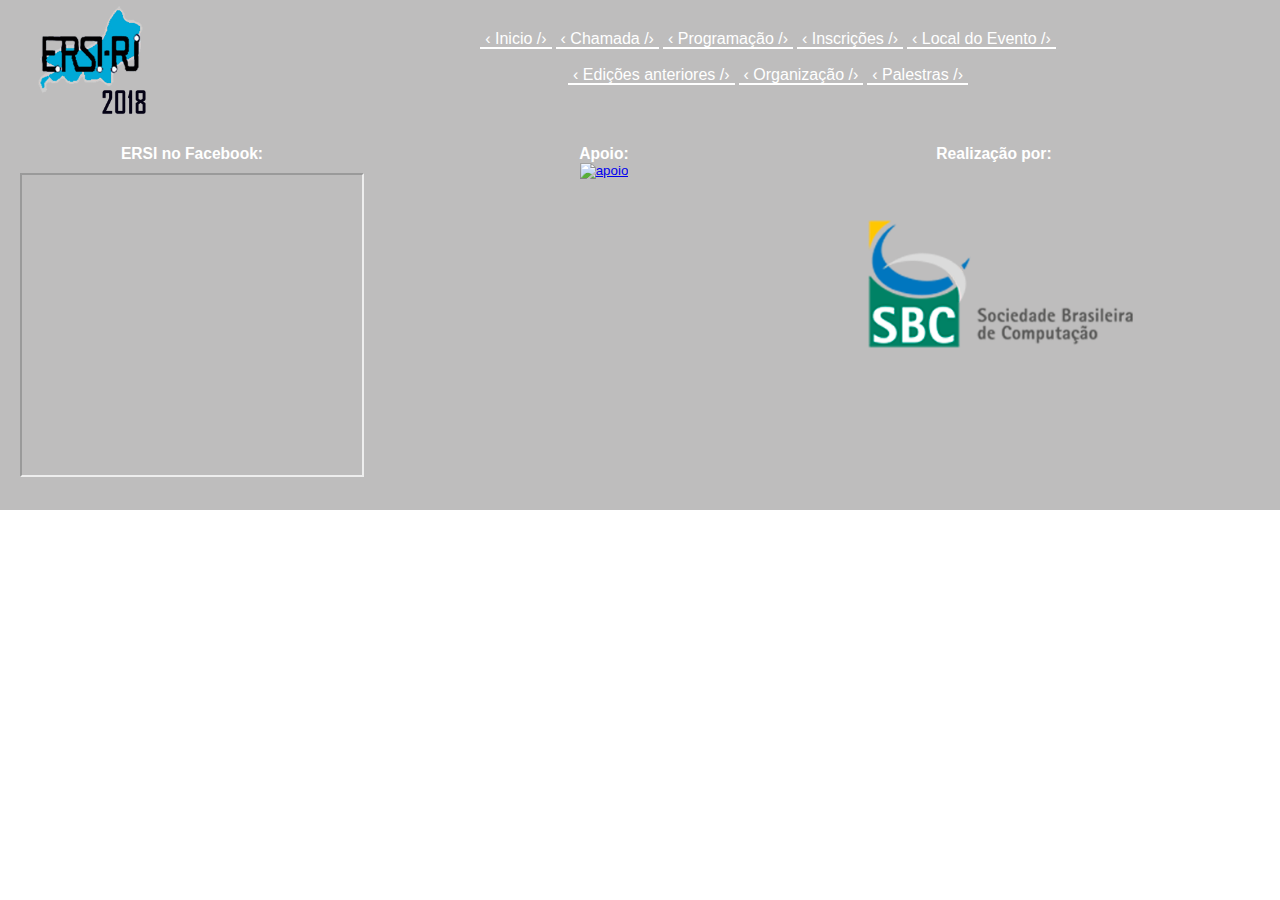
==== chamada.html @ 8db047cf ""index" e "local" prontas e com media query /"edicoes anteriores" pronta / fluxo de paginas funciona" ====
<!DOCTYPE html>
<html>
  <head>
    <meta charset="utf-8">
    <title>ERSI 2018</title>
    <link rel="stylesheet" href="./css/menu.css">
    <link rel="stylesheet" href="./css/footer.css">
  </head>
  <body>
    <nav class="menu">
        <a href="index.html"><img src="./img/logo.png" alt="Logo da ERSI 2018"></a>
        <ul class="menu-list">
            <li><a href="index.html"> &lsaquo; Inicio /&rsaquo;</a></li>
            <li><a href="#"> &lsaquo; Chamada /&rsaquo;</a></li>
            <li><a href="programacao.html"> &lsaquo; Programação /&rsaquo;</a></li>
            <li><a href="inscricoes.html"> &lsaquo; Inscrições /&rsaquo;</a></li>
            <li><a href="local.html"> &lsaquo; Local do Evento /&rsaquo;</a></li><br/><br/>
            <li><a href="edanteriores.html"> &lsaquo; Edições anteriores /&rsaquo;</a></li>
            <li><a href="organizacao.html"> &lsaquo; Organização /&rsaquo;</a></li>
            <li><a href="palestras.html"> &lsaquo; Palestras /&rsaquo;</a></li>
        </ul>
      </nav>
      <main class="main">

      </main>
      <footer class="footer">
      <div class="footer-ersi-facebook">
        <h3>ERSI no Facebook:</h3>
        <iframe class="footer-ersi-facebook-box" src="https://www.facebook.com/plugins/page.php?href=https%3A%2F%2Fwww.facebook.com%2FERSIRJ%2F&tabs=timeline&width=340&height=500&small_header=true&adapt_container_width=true&hide_cover=true&show_facepile=true&appId"></iframe>
      </div>
      <div class="footer-ersi-suporters">
        <h3>Apoio:</h3>
        <a href="#"><img src="#" alt="apoio"></a>
      </div>
      <div class="footer-ersi-organizaters">
        <h3>Realização por:</h3>
        <a href="http://www.sbc.org.br/" target="_blank"><img src="./img/sbc.png" alt="Logo SBC"></a>
      </div>
      </footer>
  </body>
</html>
---- css/menu.css ----
*{
  margin: 0;
  padding: 0;
}
@media (min-width: 320px) {
  .menu{
    display: flex;
    /*border: 1px solid black;*/
    text-align: center;
    background-color: #bebdbd;
    height: 150px;
    position: relative;
  }
  .menu img{
    width: 0px;
    position: absolute;
  }
  .menu-list li{
    display: inline;
    /*padding: 0 5px;*/
    border-bottom: 1px solid #fff;
  }
  .menu-list a{
      text-decoration: none;
      color: #fff;
      font-family: Arial;
  }
  .menu-list{
    list-style: none;
    font-size: 20pt;
    position: absolute;
    top: 20px;
    left: 50px;
  }
  .main-about img{
    width: 500px;
  }

}

@media (min-width: 1024px) {
.menu{
  display: flex;
  /*border: 1px solid black;*/
  text-align: center;
  background-color: #bebdbd;
  height: 125px;
  position: relative;
}
.menu img{
  width: 200px;
  position: absolute;
  top: -20px;
}
.menu-list li{
  display: inline;
  padding: 0 5px;
  border-bottom: 2px solid #fff;
}
.menu-list a{
    text-decoration: none;
    color: #fff;
    font-family: Arial;
}
.menu-list{
  width: 60%;
  height: 10%;
  list-style: none;
  font-size: 12pt;
  position: absolute;
  top: 30px;
  left: 30vw;
}
.main-about img{
  width: 500px;
}
}
---- css/footer.css ----
*{
  margin: 0;
  padding: 0;
}
@media (min-width: 320px) {
  .footer{
    font-family: Arial, sans-serif;
    font-size: 10pt;
    background-color: #bebdbd;
    color: #fff;
    text-align: center;
  }
  .footer-ersi-facebook-box{
    width: 340px;
    height: 300px;
    margin: 10px 0;
  }
  .footer-ersi-suporters{
    width: 400px;
  }
  .footer-ersi-organizaters img{
      position: relative;
      width: 200px;
  }
}
@media (min-width: 1000px) {
  .footer{
    /*border: 1px solid black;*/
    display: flex;
    font-family: Arial, sans-serif;
    background-color: #bebdbd;
    color: #fff;
  }
  .footer-ersi-facebook, .footer-ersi-suporters, .footer-ersi-organizaters{
    margin: 20px;
  }
  .footer-ersi-facebook-box{
    width: 340px;
    height: 300px;
    margin: 10px 0;
  }
  .footer-ersi-suporters{
    width: 400px;
  }
  .footer-ersi-organizaters img{
      position: relative;
      top: 50px;
      width: 300px;
  }
}
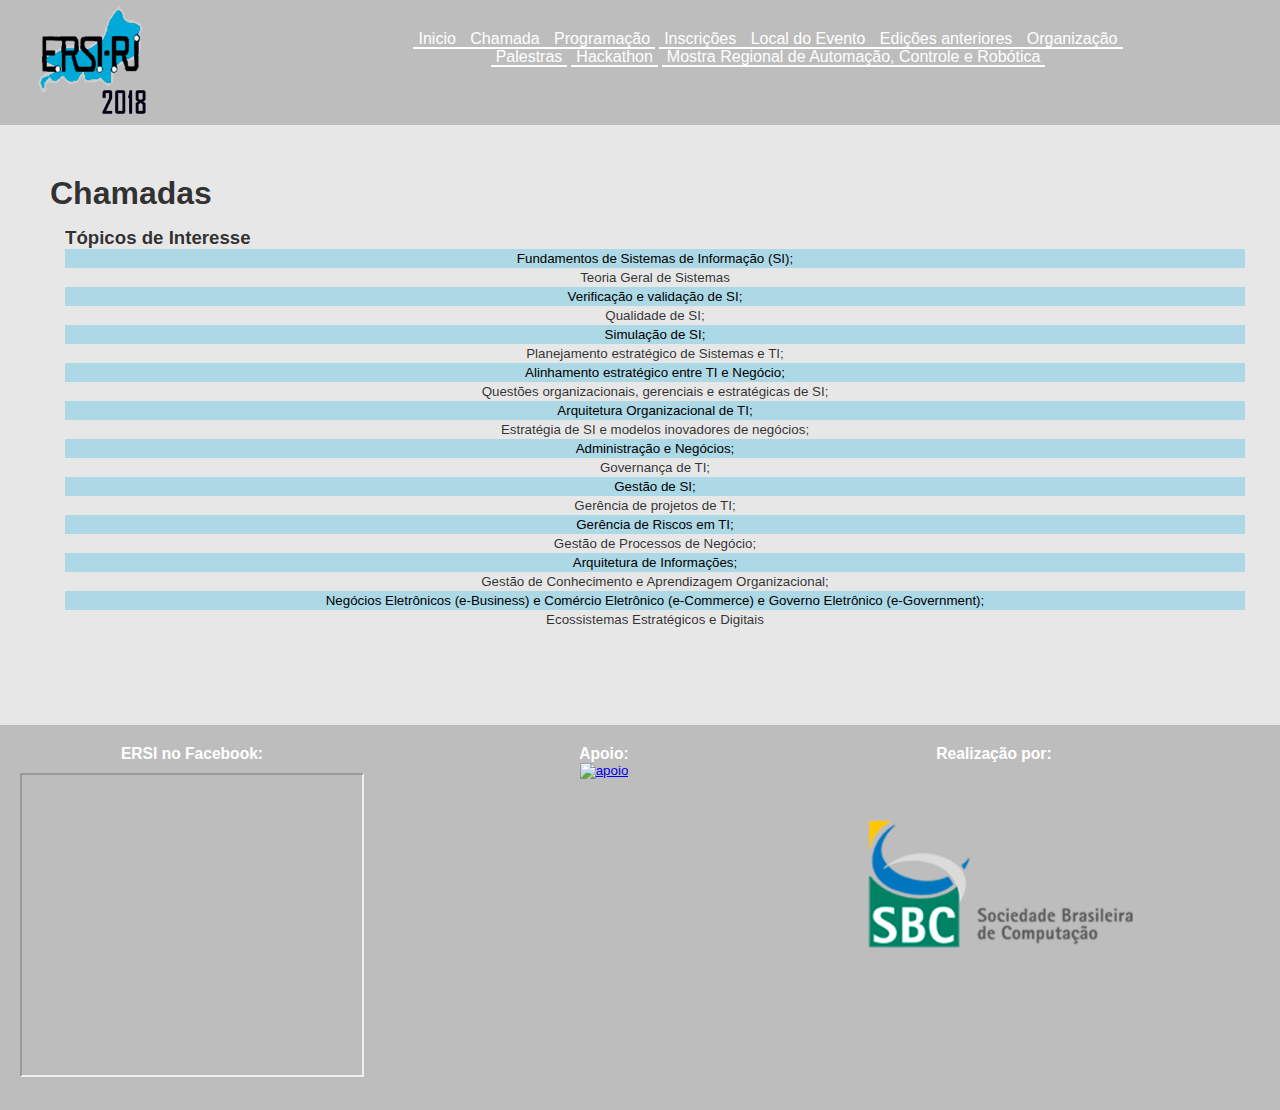
==== commit 658d02db: "alterações prontas" ====
--- a/chamada.html
+++ b/chamada.html
@@ -1,29 +1,72 @@
 <!DOCTYPE html>
-<html>
+<html lang="pt-br">
   <head>
     <meta charset="utf-8">
     <title>ERSI 2018</title>
     <link rel="stylesheet" href="./css/menu.css">
     <link rel="stylesheet" href="./css/footer.css">
+    <link rel="stylesheet" href="./css/chamada.css">
   </head>
   <body>
     <nav class="menu">
         <a href="index.html"><img src="./img/logo.png" alt="Logo da ERSI 2018"></a>
         <ul class="menu-list">
-            <li><a href="index.html"> &lsaquo; Inicio /&rsaquo;</a></li>
-            <li><a href="#"> &lsaquo; Chamada /&rsaquo;</a></li>
-            <li><a href="programacao.html"> &lsaquo; Programação /&rsaquo;</a></li>
-            <li><a href="inscricoes.html"> &lsaquo; Inscrições /&rsaquo;</a></li>
-            <li><a href="local.html"> &lsaquo; Local do Evento /&rsaquo;</a></li><br/><br/>
-            <li><a href="edanteriores.html"> &lsaquo; Edições anteriores /&rsaquo;</a></li>
-            <li><a href="organizacao.html"> &lsaquo; Organização /&rsaquo;</a></li>
-            <li><a href="palestras.html"> &lsaquo; Palestras /&rsaquo;</a></li>
+            <li><a href="index.html">Inicio </a></li>
+            <li><a href="#">Chamada </a></li>
+            <li><a href="programacao.html"> Programação</a></li>
+            <li><a href="inscricoes.html"> Inscrições </a></li>
+            <li><a href="local.html">Local do Evento </a></li>
+            <li><a href="edanteriores.html">Edições anteriores </a></li>
+            <li><a href="organizacao.html"> Organização </a></li>
+            <li><a href="palestras.html">Palestras</a></li>
+            <li><a href="hackathon.html">Hackathon</a></li>
+            <li><a href="mostraRobotica.html">Mostra Regional de Automação, Controle e Robótica</a></li>
         </ul>
-      </nav>
-      <main class="main">
-
-      </main>
-      <footer class="footer">
+    </nav>
+    <main class="main">
+      <h1>Chamadas</h1>
+      <ul class="main-list-list">
+          <h2>Tópicos de Interesse</h2>
+          <li class="main-list-item"> Fundamentos de Sistemas de Informação (SI);</li>
+          <li class="main-list-item"> Teoria Geral de Sistemas</li>
+          <li class="main-list-item"> Verificação e validação de SI;</li>
+          <li class="main-list-item"> Qualidade de SI;</li>
+          <li class="main-list-item"> Simulação de SI;</li>
+          <li class="main-list-item"> Planejamento estratégico de Sistemas e TI;</li>
+          <li class="main-list-item"> Alinhamento estratégico entre TI e Negócio;</li>
+          <li class="main-list-item"> Questões organizacionais, gerenciais e estratégicas de SI;</li>
+          <li class="main-list-item"> Arquitetura Organizacional de TI;</li>
+          <li class="main-list-item"> Estratégia de SI e modelos inovadores de negócios;</li>
+          <li class="main-list-item"> Administração e Negócios;</li>
+          <li class="main-list-item"> Governança de TI;</li>
+          <li class="main-list-item"> Gestão de SI;</li>
+          <li class="main-list-item"> Gerência de projetos de TI;</li>
+          <li class="main-list-item"> Gerência de Riscos em TI;</li>
+          <li class="main-list-item"> Gestão de Processos de Negócio;</li>
+          <li class="main-list-item"> Arquitetura de Informações;</li>
+          <li class="main-list-item"> Gestão de Conhecimento e Aprendizagem Organizacional;</li>
+          <li class="main-list-item"> Negócios Eletrônicos (e-Business) e Comércio Eletrônico (e-Commerce) e Governo Eletrônico (e-Government);</li>
+          <li class="main-list-item"> Ecossistemas Estratégicos e Digitais</li>
+          <li class="main-list-item"> Gerência de dados nas organizações;</li>
+          <li class="main-list-item"> Data Warehousing e OLAP;</li>
+          <li class="main-list-item"> Integração de aplicações corporativas;</li>
+          <li class="main-list-item"> Modelagem conceitual de SI;</li>
+          <li class="main-list-item"> Desenvolvimento Dirigido a Modelos (MDD);</li>
+          <li class="main-list-item"> Arquiteturas Orientadas a Serviços (SOA);</li>
+          <li class="main-list-item"> Infraestrutura de Tecnologia da Informação e Comunicação;</li>
+          <li class="main-list-item"> Empreendedorismo na área de SI;</li>
+          <li class="main-list-item"> Inovação e novas Tecnologias aplicadas a SI das Organizações;</li>
+          <li class="main-list-item"> Aspectos Sociais e Humanos em SI;</li>
+          <li class="main-list-item"> Representação de conhecimento e raciocínio em SI;</li>
+          <li class="main-list-item"> Sistemas de Informação Inteligentes</li>
+          <li class="main-list-item"> Enterprise Information Systems, Enterprise Resource Planning;</li>
+          <li class="main-list-item"> Sistemas de apoio à decisão;</li>
+          <li class="main-list-item"> Segurança em TI, Segurança da Informação;</li>
+          <li class="main-list-item"> Estudos de caso de aplicação de SI em diferentes domínios/áreas de conhecimento.</li>
+          <li class="main-list-item"> Internet das Coisas</li>
+        </ul>
+    </main>
+    <footer class="footer">
       <div class="footer-ersi-facebook">
         <h3>ERSI no Facebook:</h3>
         <iframe class="footer-ersi-facebook-box" src="https://www.facebook.com/plugins/page.php?href=https%3A%2F%2Fwww.facebook.com%2FERSIRJ%2F&tabs=timeline&width=340&height=500&small_header=true&adapt_container_width=true&hide_cover=true&show_facepile=true&appId"></iframe>
@@ -36,6 +79,6 @@
         <h3>Realização por:</h3>
         <a href="http://www.sbc.org.br/" target="_blank"><img src="./img/sbc.png" alt="Logo SBC"></a>
       </div>
-      </footer>
+    </footer>
   </body>
 </html>
--- a/css/menu.css
+++ b/css/menu.css
@@ -18,12 +18,13 @@
   .menu-list li{
     display: inline;
     /*padding: 0 5px;*/
-    border-bottom: 1px solid #fff;
+
   }
   .menu-list a{
       text-decoration: none;
       color: #fff;
       font-family: Arial;
+        border-bottom: 1px solid #fff;
   }
   .menu-list{
     list-style: none;
--- a/css/chamada.css
+++ b/css/chamada.css
@@ -0,0 +1,49 @@
+.main{
+  background-color: #e7e7e7;
+  height: 500px;
+  color: rgba(0,0,0,0.8);
+  font-family: Arial, sans-serif;
+  padding: 50px;
+}
+.main-list-list{
+  width: 100%;
+  height: 400px;
+  overflow: scroll;
+  overflow-x: hidden;
+  font-family: Arial, sans-serif;
+  font-size: 10pt;
+  margin: 15px;
+}
+.main-list-list h2{
+  font-size: 14pt;
+}
+.main-list-item{
+  padding: 2px 0;
+  text-align: center;
+}
+.main-list-item:nth-child(2n+0){
+  background-color: lightblue;
+  color: #000;
+}
+/*.main-criterios h2{
+  font-size: 14pt;
+
+}
+.main-list-item-p{
+  text-align: justify;
+  background-color: lightblue;
+  padding: 5px 15px;
+}
+.main-list-list-2{
+  width: 55%;
+  height: 450px;
+  overflow: hidden;
+  overflow-x: hidden;
+  font-family: Arial, sans-serif;
+  font-size: 10pt;
+  margin: 15px;
+}
+.main-list-list-2 li{
+    text-align: justify;
+    padding: 5px 15px;
+}
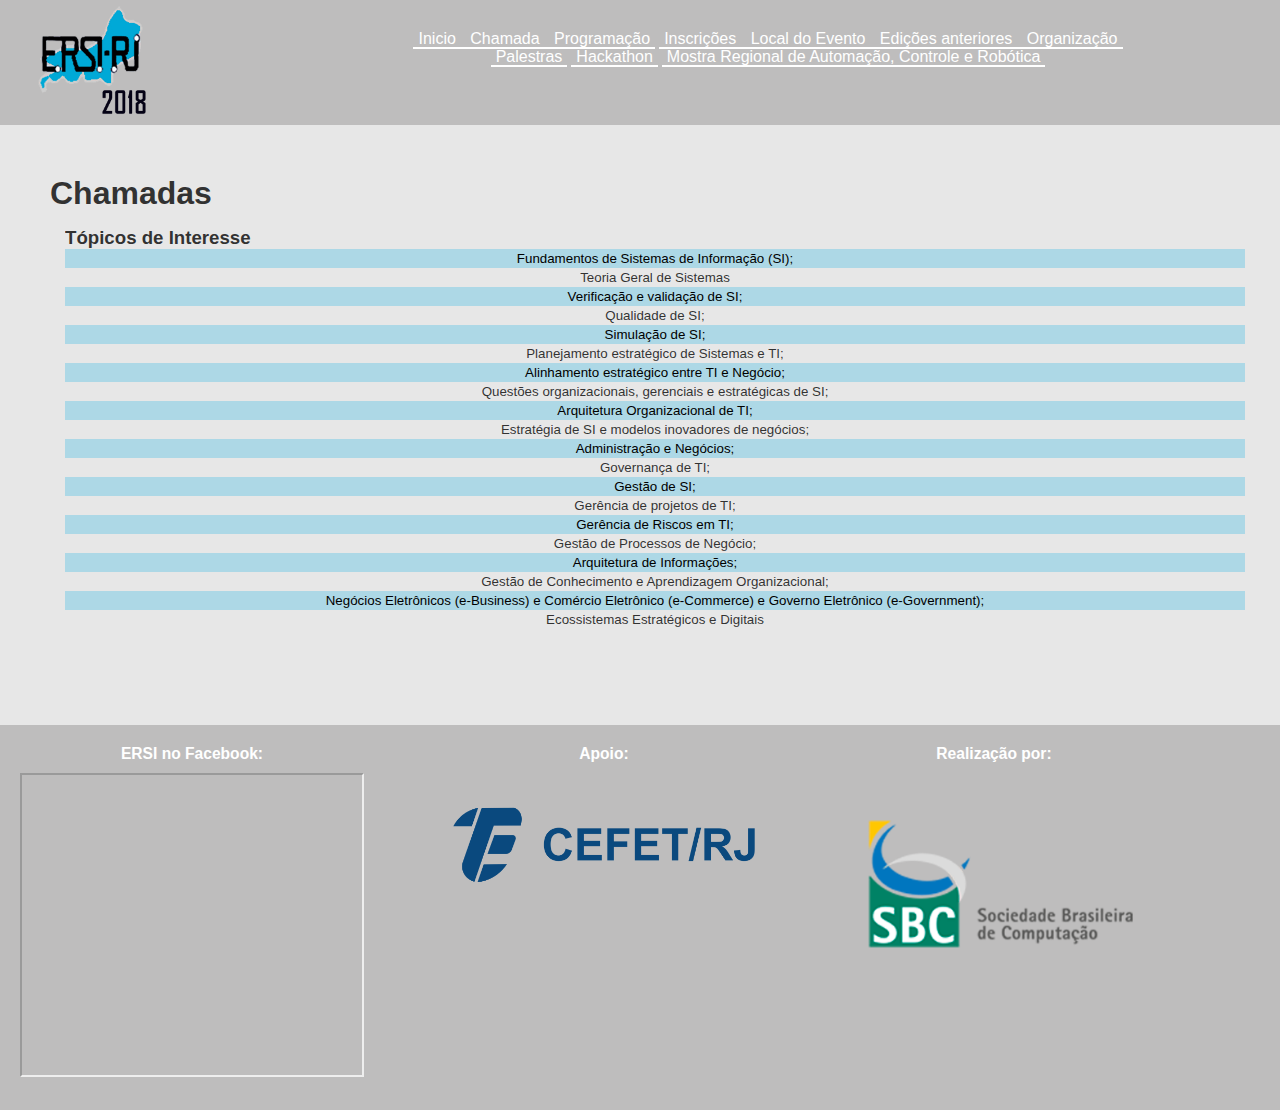
==== commit 1cdf11d5: "Site com conteúdos" ====
--- a/chamada.html
+++ b/chamada.html
@@ -73,7 +73,7 @@
       </div>
       <div class="footer-ersi-suporters">
         <h3>Apoio:</h3>
-        <a href="#"><img src="#" alt="apoio"></a>
+        <a href="#"><img src="./img/logo_cefet.png" class="logo_apoio" alt="apoio"></a>
       </div>
       <div class="footer-ersi-organizaters">
         <h3>Realização por:</h3>
--- a/css/footer.css
+++ b/css/footer.css
@@ -15,6 +15,9 @@
     height: 300px;
     margin: 10px 0;
   }
+  .logo_apoio{
+    width: 400px;
+  }
   .footer-ersi-suporters{
     width: 400px;
   }
@@ -30,6 +33,7 @@
     font-family: Arial, sans-serif;
     background-color: #bebdbd;
     color: #fff;
+
   }
   .footer-ersi-facebook, .footer-ersi-suporters, .footer-ersi-organizaters{
     margin: 20px;
@@ -47,4 +51,7 @@
       top: 50px;
       width: 300px;
   }
+  .logo_apoio{
+    width: 400px;
+  }
 }
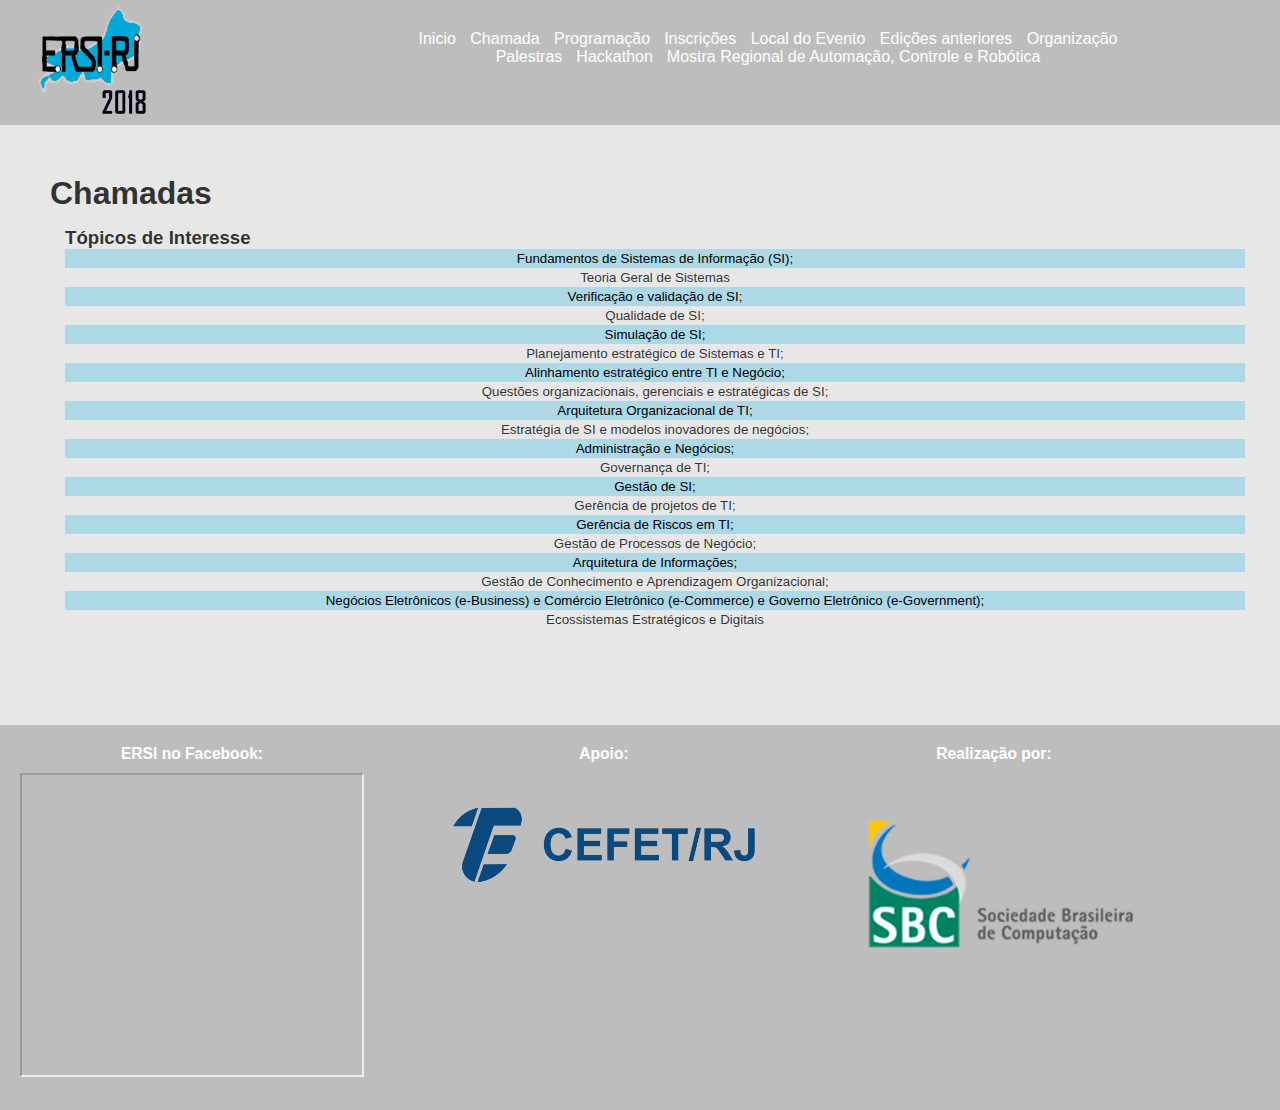
==== commit 2d1c99f5: "Páginas anotadas com o Google Analytics" ====
--- a/chamada.html
+++ b/chamada.html
@@ -1,6 +1,14 @@
 <!DOCTYPE html>
 <html lang="pt-br">
   <head>
+    <!-- Global site tag (gtag.js) - Google Analytics -->
+    <script async src="https://www.googletagmanager.com/gtag/js?id=UA-117933373-1"></script>
+    <script>
+      window.dataLayer = window.dataLayer || [];
+      function gtag(){dataLayer.push(arguments);}
+      gtag('js', new Date());
+      gtag('config', 'UA-117933373-1');
+    </script>
     <meta charset="utf-8">
     <title>ERSI 2018</title>
     <link rel="stylesheet" href="./css/menu.css">
--- a/css/menu.css
+++ b/css/menu.css
@@ -24,8 +24,7 @@
       text-decoration: none;
       color: #fff;
       font-family: Arial;
-        border-bottom: 1px solid #fff;
-  }
+    }
   .menu-list{
     list-style: none;
     font-size: 20pt;
@@ -56,7 +55,7 @@
 .menu-list li{
   display: inline;
   padding: 0 5px;
-  border-bottom: 2px solid #fff;
+
 }
 .menu-list a{
     text-decoration: none;
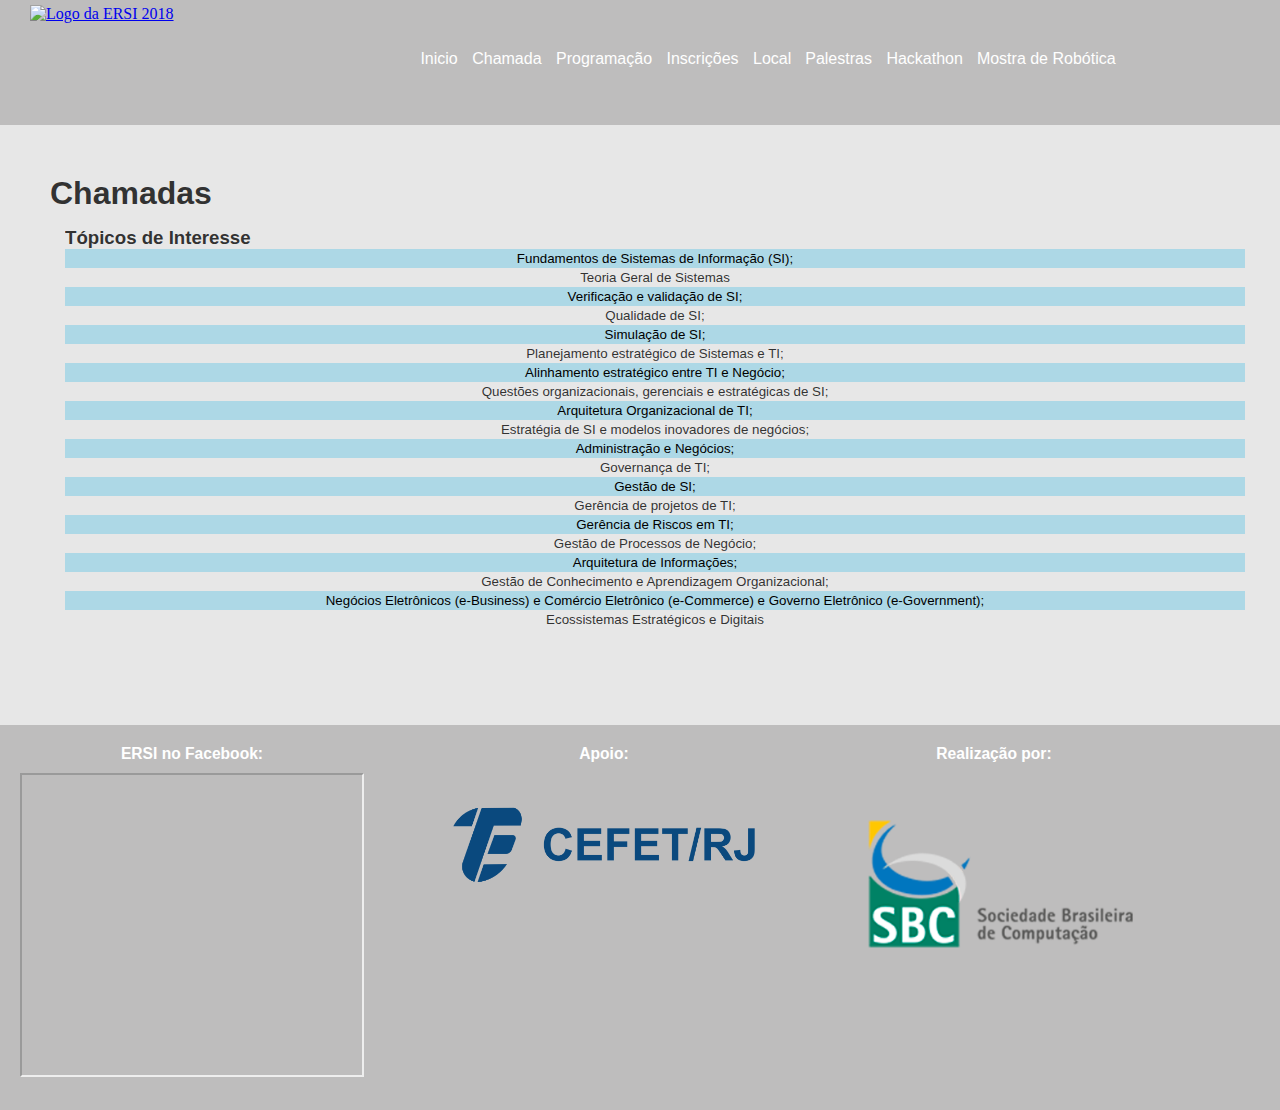
==== commit ce3e02a2: "Menu reduzido, mudança de logo" ====
--- a/chamada.html
+++ b/chamada.html
@@ -17,18 +17,16 @@
   </head>
   <body>
     <nav class="menu">
-        <a href="index.html"><img src="./img/logo.png" alt="Logo da ERSI 2018"></a>
+        <a href="index.html"><img src="./img/logo_ersi_escuro.png" alt="Logo da ERSI 2018"></a>
         <ul class="menu-list">
-            <li><a href="index.html">Inicio </a></li>
-            <li><a href="#">Chamada </a></li>
-            <li><a href="programacao.html"> Programação</a></li>
-            <li><a href="inscricoes.html"> Inscrições </a></li>
-            <li><a href="local.html">Local do Evento </a></li>
-            <li><a href="edanteriores.html">Edições anteriores </a></li>
-            <li><a href="organizacao.html"> Organização </a></li>
-            <li><a href="palestras.html">Palestras</a></li>
-            <li><a href="hackathon.html">Hackathon</a></li>
-            <li><a href="mostraRobotica.html">Mostra Regional de Automação, Controle e Robótica</a></li>
+          <li><a href="index.html"> Inicio </a></li>
+          <li><a href="#"> Chamada </a></li>
+          <li><a href="programacao.html"> Programação </a></li>
+          <li><a href="inscricoes.html"> Inscrições </a></li>
+          <li><a href="local.html"> Local</a></li>
+          <li><a href="palestras.html"> Palestras </a></li>
+          <li><a href="hackathon.html">Hackathon</a></li>
+          <li><a href="mostraRobotica.html">Mostra de Robótica</a></li>
         </ul>
     </nav>
     <main class="main">
--- a/css/menu.css
+++ b/css/menu.css
@@ -48,9 +48,10 @@
   position: relative;
 }
 .menu img{
-  width: 200px;
-  position: absolute;
-  top: -20px;
+  width: 150px;
+  position: relative;
+  top: 5px;
+  left: 30px;
 }
 .menu-list li{
   display: inline;
@@ -68,7 +69,7 @@
   list-style: none;
   font-size: 12pt;
   position: absolute;
-  top: 30px;
+  top: 50px;
   left: 30vw;
 }
 .main-about img{
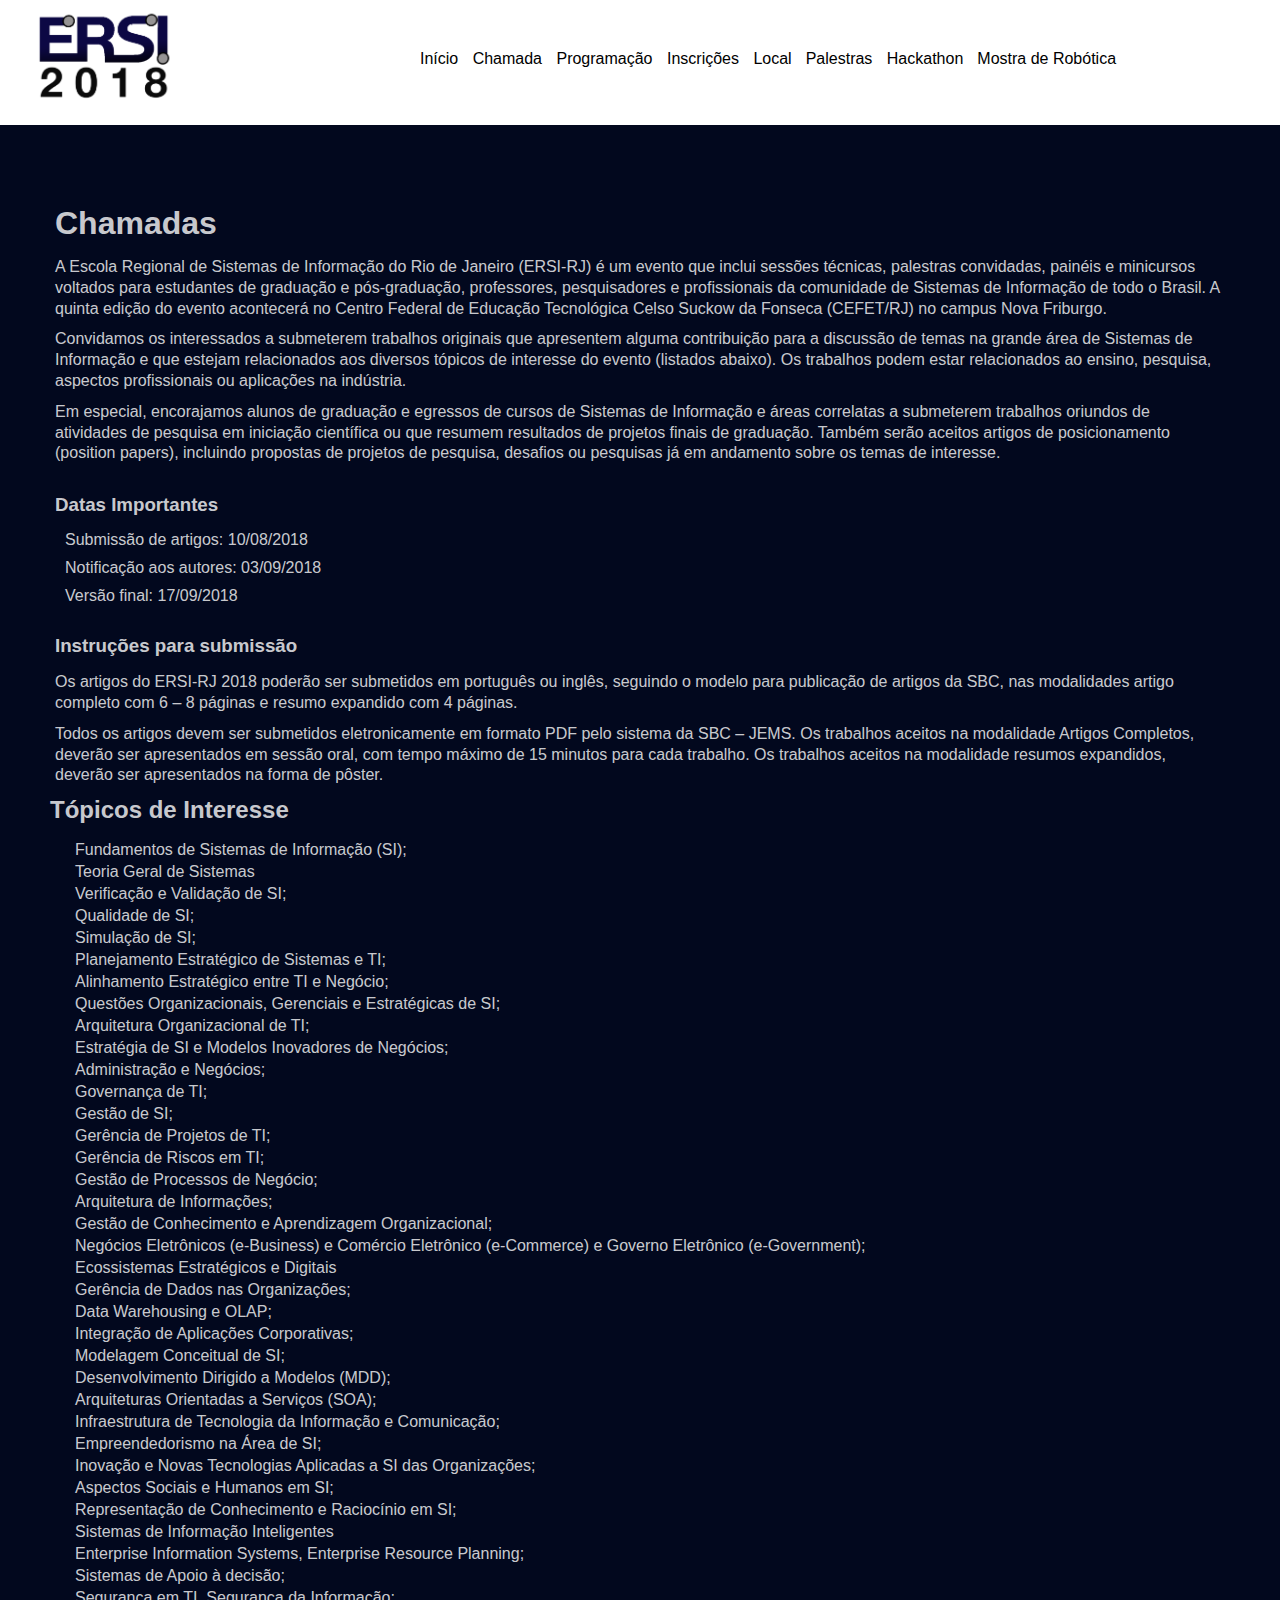
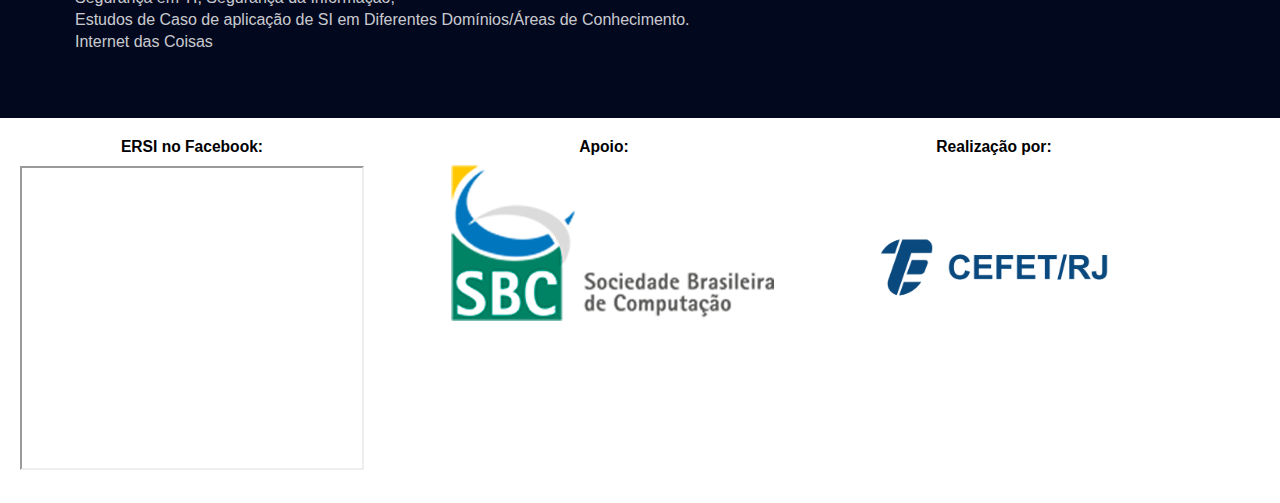
==== commit 8c9dfeff: "Alterações nas datas" ====
--- a/chamada.html
+++ b/chamada.html
@@ -19,7 +19,7 @@
     <nav class="menu">
         <a href="index.html"><img src="./img/logo_ersi_escuro.png" alt="Logo da ERSI 2018"></a>
         <ul class="menu-list">
-          <li><a href="index.html"> Inicio </a></li>
+          <li><a href="index.html"> Início </a></li>
           <li><a href="#"> Chamada </a></li>
           <li><a href="programacao.html"> Programação </a></li>
           <li><a href="inscricoes.html"> Inscrições </a></li>
@@ -31,59 +31,91 @@
     </nav>
     <main class="main">
       <h1>Chamadas</h1>
-      <ul class="main-list-list">
-          <h2>Tópicos de Interesse</h2>
+      <p>
+        A Escola Regional de Sistemas de Informação do Rio de Janeiro (ERSI-RJ) é um evento que inclui sessões técnicas, palestras convidadas, painéis e minicursos voltados para estudantes de graduação e pós-graduação, professores, pesquisadores e profissionais da comunidade de Sistemas de Informação de todo o Brasil. A quinta edição do evento acontecerá no Centro Federal de Educação Tecnológica Celso Suckow da Fonseca (CEFET/RJ) no campus Nova Friburgo. 
+      </p>
+      <p>
+        Convidamos os interessados a submeterem trabalhos originais que apresentem alguma contribuição para a discussão de temas na grande área de Sistemas de Informação e que estejam relacionados aos diversos tópicos de interesse do evento (listados abaixo). Os trabalhos podem estar relacionados ao ensino, pesquisa, aspectos profissionais ou aplicações na indústria.
+      </p>
+      <p>
+        Em especial, encorajamos alunos de graduação e egressos de cursos de Sistemas de Informação e áreas correlatas a submeterem trabalhos oriundos de atividades de pesquisa em iniciação científica ou que resumem resultados de projetos finais de graduação. Também serão aceitos artigos de posicionamento (position papers), incluindo propostas de projetos de pesquisa, desafios ou pesquisas já em andamento sobre os temas de interesse.
+      </p>
+
+      <h3>Datas Importantes</h3>
+      <dl>
+        <dd>Submissão de artigos: 10/08/2018</dd>
+        <dd>Notificação aos autores: 03/09/2018</dd>
+        <dd>Versão final: 17/09/2018</dd>
+      </dl>
+      <h3>Instruções para submissão</h3>
+      <p>
+        Os artigos do ERSI-RJ 2018 poderão ser submetidos em português ou inglês, seguindo o modelo para publicação de artigos da SBC, nas modalidades artigo completo com 6 – 8 páginas e resumo expandido com 4 páginas.
+      </p>
+      <p>
+        Todos os artigos devem ser submetidos eletronicamente em formato PDF pelo sistema da SBC – JEMS. Os trabalhos aceitos na modalidade Artigos Completos, deverão ser apresentados em sessão oral, com tempo máximo de 15 minutos para cada trabalho. Os trabalhos aceitos na modalidade resumos expandidos, deverão ser apresentados na forma de pôster.
+      </p>
+<!--
+      <p>
+        LINK PARA A SUBMISSÃO de ARTIGO COMPLETO: https://jems.sbc.org.br/Paper.cgi?c=2894&track=6628
+      </p>
+      <p>
+        PARA RESUMO EXPANDIDO: https://jems.sbc.org.br/home.cgi?c=2895
+      </p>
+-->
+      <h2>Tópicos de Interesse</h2>
+      <ul class="main-list-list">    
           <li class="main-list-item"> Fundamentos de Sistemas de Informação (SI);</li>
           <li class="main-list-item"> Teoria Geral de Sistemas</li>
-          <li class="main-list-item"> Verificação e validação de SI;</li>
+          <li class="main-list-item"> Verificação e Validação de SI;</li>
           <li class="main-list-item"> Qualidade de SI;</li>
           <li class="main-list-item"> Simulação de SI;</li>
-          <li class="main-list-item"> Planejamento estratégico de Sistemas e TI;</li>
-          <li class="main-list-item"> Alinhamento estratégico entre TI e Negócio;</li>
-          <li class="main-list-item"> Questões organizacionais, gerenciais e estratégicas de SI;</li>
+          <li class="main-list-item"> Planejamento Estratégico de Sistemas e TI;</li>
+          <li class="main-list-item"> Alinhamento Estratégico entre TI e Negócio;</li>
+          <li class="main-list-item"> Questões Organizacionais, Gerenciais e Estratégicas de SI;</li>
           <li class="main-list-item"> Arquitetura Organizacional de TI;</li>
-          <li class="main-list-item"> Estratégia de SI e modelos inovadores de negócios;</li>
+          <li class="main-list-item"> Estratégia de SI e Modelos Inovadores de Negócios;</li>
           <li class="main-list-item"> Administração e Negócios;</li>
           <li class="main-list-item"> Governança de TI;</li>
           <li class="main-list-item"> Gestão de SI;</li>
-          <li class="main-list-item"> Gerência de projetos de TI;</li>
+          <li class="main-list-item"> Gerência de Projetos de TI;</li>
           <li class="main-list-item"> Gerência de Riscos em TI;</li>
           <li class="main-list-item"> Gestão de Processos de Negócio;</li>
           <li class="main-list-item"> Arquitetura de Informações;</li>
           <li class="main-list-item"> Gestão de Conhecimento e Aprendizagem Organizacional;</li>
           <li class="main-list-item"> Negócios Eletrônicos (e-Business) e Comércio Eletrônico (e-Commerce) e Governo Eletrônico (e-Government);</li>
           <li class="main-list-item"> Ecossistemas Estratégicos e Digitais</li>
-          <li class="main-list-item"> Gerência de dados nas organizações;</li>
+          <li class="main-list-item"> Gerência de Dados nas Organizações;</li>
           <li class="main-list-item"> Data Warehousing e OLAP;</li>
-          <li class="main-list-item"> Integração de aplicações corporativas;</li>
-          <li class="main-list-item"> Modelagem conceitual de SI;</li>
+          <li class="main-list-item"> Integração de Aplicações Corporativas;</li>
+          <li class="main-list-item"> Modelagem Conceitual de SI;</li>
           <li class="main-list-item"> Desenvolvimento Dirigido a Modelos (MDD);</li>
           <li class="main-list-item"> Arquiteturas Orientadas a Serviços (SOA);</li>
           <li class="main-list-item"> Infraestrutura de Tecnologia da Informação e Comunicação;</li>
-          <li class="main-list-item"> Empreendedorismo na área de SI;</li>
-          <li class="main-list-item"> Inovação e novas Tecnologias aplicadas a SI das Organizações;</li>
+          <li class="main-list-item"> Empreendedorismo na Área de SI;</li>
+          <li class="main-list-item"> Inovação e Novas Tecnologias Aplicadas a SI das Organizações;</li>
           <li class="main-list-item"> Aspectos Sociais e Humanos em SI;</li>
-          <li class="main-list-item"> Representação de conhecimento e raciocínio em SI;</li>
+          <li class="main-list-item"> Representação de Conhecimento e Raciocínio em SI;</li>
           <li class="main-list-item"> Sistemas de Informação Inteligentes</li>
           <li class="main-list-item"> Enterprise Information Systems, Enterprise Resource Planning;</li>
-          <li class="main-list-item"> Sistemas de apoio à decisão;</li>
+          <li class="main-list-item"> Sistemas de Apoio à decisão;</li>
           <li class="main-list-item"> Segurança em TI, Segurança da Informação;</li>
-          <li class="main-list-item"> Estudos de caso de aplicação de SI em diferentes domínios/áreas de conhecimento.</li>
+          <li class="main-list-item"> Estudos de Caso de aplicação de SI em Diferentes Domínios/Áreas de Conhecimento.</li>
           <li class="main-list-item"> Internet das Coisas</li>
         </ul>
     </main>
     <footer class="footer">
       <div class="footer-ersi-facebook">
         <h3>ERSI no Facebook:</h3>
-        <iframe class="footer-ersi-facebook-box" src="https://www.facebook.com/plugins/page.php?href=https%3A%2F%2Fwww.facebook.com%2FERSIRJ%2F&tabs=timeline&width=340&height=500&small_header=true&adapt_container_width=true&hide_cover=true&show_facepile=true&appId"></iframe>
+        <iframe class="footer-ersi-facebook-box" 
+          src="https://www.facebook.com/plugins/page.php?href=https%3A%2F%2Fwww.facebook.com%2FERSI2018%2F&tabs=timeline&width=340&height=500&small_header=true&adapt_container_width=true&hide_cover=true&show_facepile=true&appId"></iframe>
       </div>
       <div class="footer-ersi-suporters">
         <h3>Apoio:</h3>
-        <a href="#"><img src="./img/logo_cefet.png" class="logo_apoio" alt="apoio"></a>
+        <a href="http://www.sbc.org.br/" target="_blank"><img src="./img/sbc.png" alt="Logo SBC"></a>
       </div>
       <div class="footer-ersi-organizaters">
         <h3>Realização por:</h3>
-        <a href="http://www.sbc.org.br/" target="_blank"><img src="./img/sbc.png" alt="Logo SBC"></a>
+        <a href="#"><img src="./img/logo_cefet.png" class="logo_apoio" alt="apoio"></a>
       </div>
     </footer>
   </body>
--- a/css/menu.css
+++ b/css/menu.css
@@ -5,20 +5,19 @@
 @media (min-width: 320px) {
   .menu{
     display: flex;
-    /*border: 1px solid black;*/
     text-align: center;
     background-color: #bebdbd;
     height: 150px;
     position: relative;
   }
   .menu img{
-    width: 0px;
+    width: 150px;
     position: absolute;
+    left: 40vw;
   }
   .menu-list li{
     display: inline;
-    /*padding: 0 5px;*/
-
+    padding: 0 7px;
   }
   .menu-list a{
       text-decoration: none;
@@ -27,14 +26,12 @@
     }
   .menu-list{
     list-style: none;
-    font-size: 20pt;
+    font-size: 16pt;
     position: absolute;
-    top: 20px;
-    left: 50px;
+    top: 110px;
+
   }
-  .main-about img{
-    width: 500px;
-  }
+
 
 }
 
@@ -43,7 +40,7 @@
   display: flex;
   /*border: 1px solid black;*/
   text-align: center;
-  background-color: #bebdbd;
+  background-color: #fff/*#bebdbd*/;
   height: 125px;
   position: relative;
 }
@@ -60,7 +57,7 @@
 }
 .menu-list a{
     text-decoration: none;
-    color: #fff;
+    color: #000;
     font-family: Arial;
 }
 .menu-list{
--- a/css/footer.css
+++ b/css/footer.css
@@ -6,33 +6,35 @@
   .footer{
     font-family: Arial, sans-serif;
     font-size: 10pt;
-    background-color: #bebdbd;
-    color: #fff;
+    background-color: #fff;
+    color: #000;
     text-align: center;
   }
   .footer-ersi-facebook-box{
     width: 340px;
     height: 300px;
-    margin: 10px 0;
+
   }
   .logo_apoio{
     width: 400px;
   }
   .footer-ersi-suporters{
     width: 400px;
+    float: left;
   }
   .footer-ersi-organizaters img{
       position: relative;
       width: 200px;
   }
+
 }
 @media (min-width: 1000px) {
   .footer{
     /*border: 1px solid black;*/
     display: flex;
     font-family: Arial, sans-serif;
-    background-color: #bebdbd;
-    color: #fff;
+    background-color: #fff;
+    color: #000;
 
   }
   .footer-ersi-facebook, .footer-ersi-suporters, .footer-ersi-organizaters{
--- a/css/chamada.css
+++ b/css/chamada.css
@@ -1,15 +1,23 @@
 .main{
-  background-color: #e7e7e7;
-  height: 500px;
-  color: rgba(0,0,0,0.8);
+  background-color: #02081e;
+
+  color: rgba(255,255,255,0.8);
   font-family: Arial, sans-serif;
   padding: 50px;
 }
+.main h3, h1{
+  margin:30px 5px 15px;
+}
+.main p{
+  margin:10px 5px;
+  line-height: 1.3em;
+}
+.main dd{
+  margin:10px 15px;
+}
 .main-list-list{
   width: 100%;
-  height: 400px;
-  overflow: scroll;
-  overflow-x: hidden;
+  list-style: none;
   font-family: Arial, sans-serif;
   font-size: 10pt;
   margin: 15px;
@@ -19,11 +27,9 @@
 }
 .main-list-item{
   padding: 2px 0;
-  text-align: center;
-}
-.main-list-item:nth-child(2n+0){
-  background-color: lightblue;
-  color: #000;
+  text-align: left;
+  margin-left: 10px;
+  font-size: 12pt;
 }
 /*.main-criterios h2{
   font-size: 14pt;
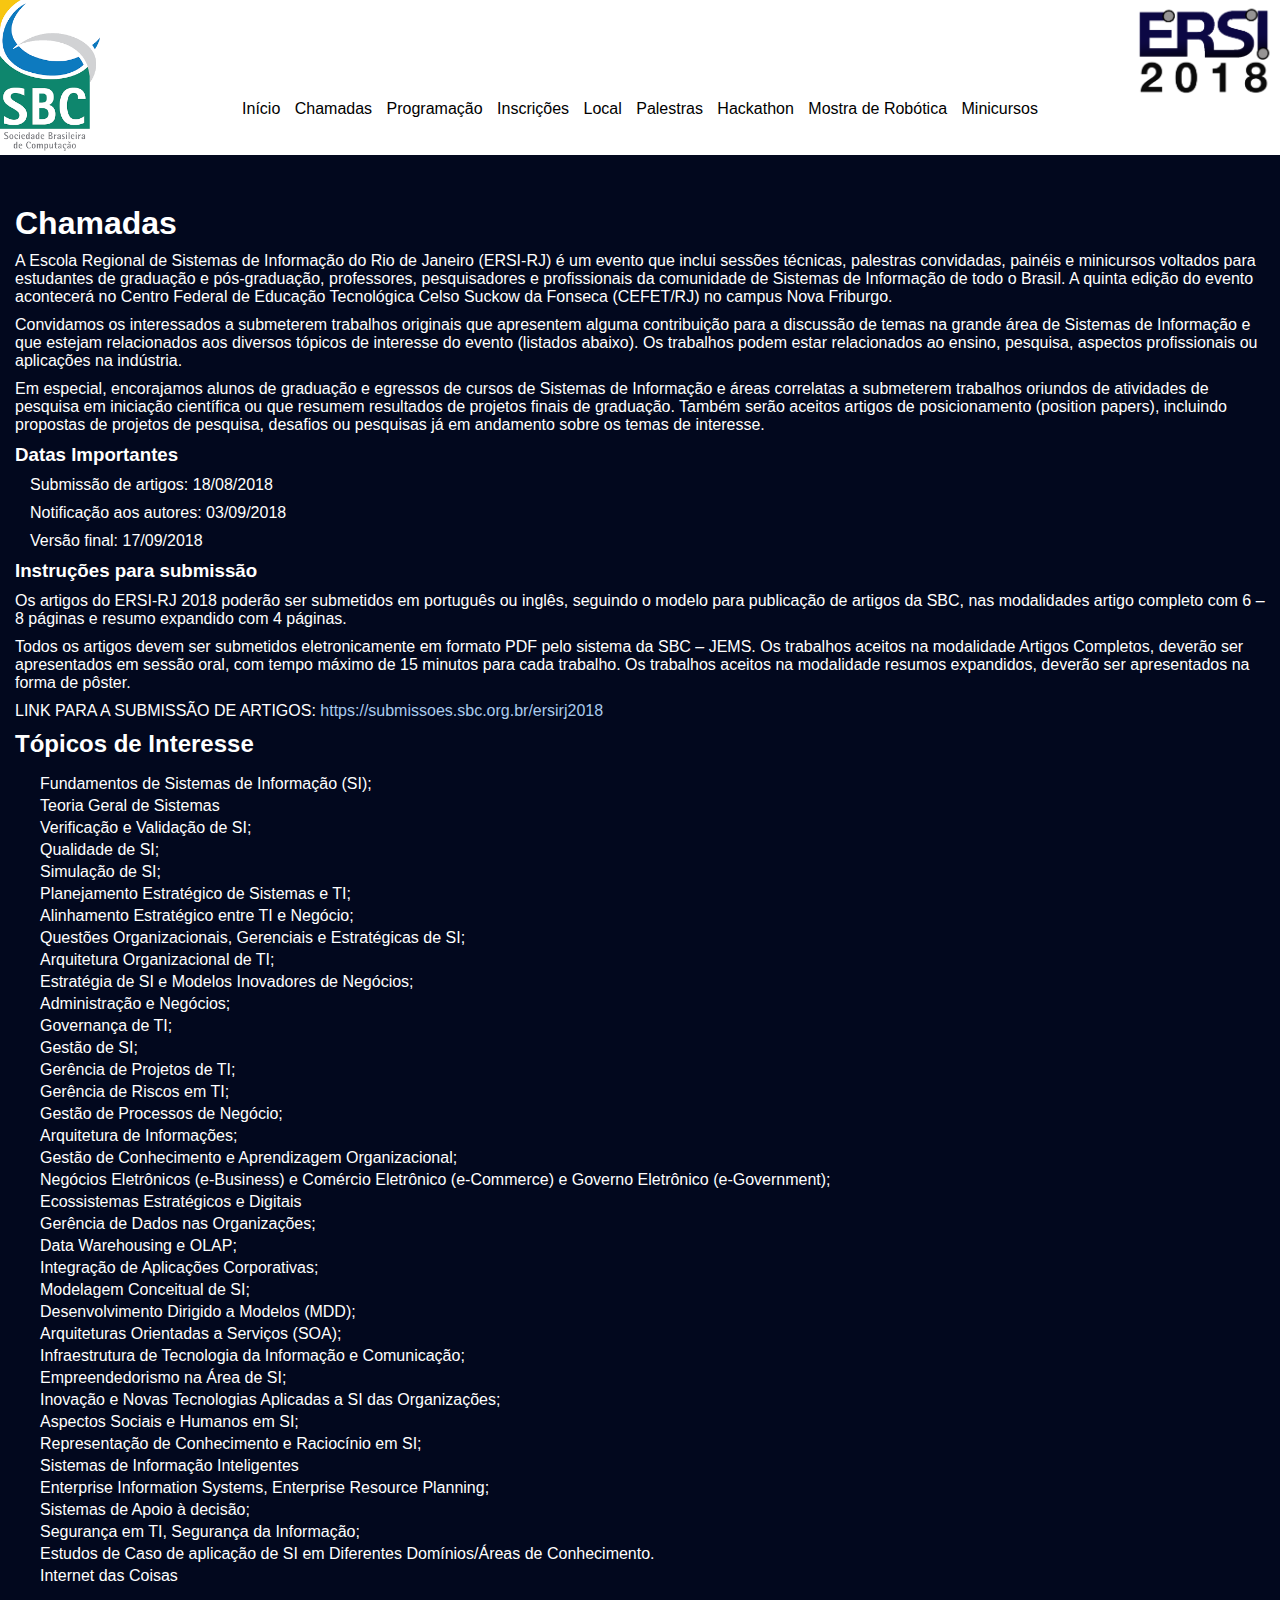
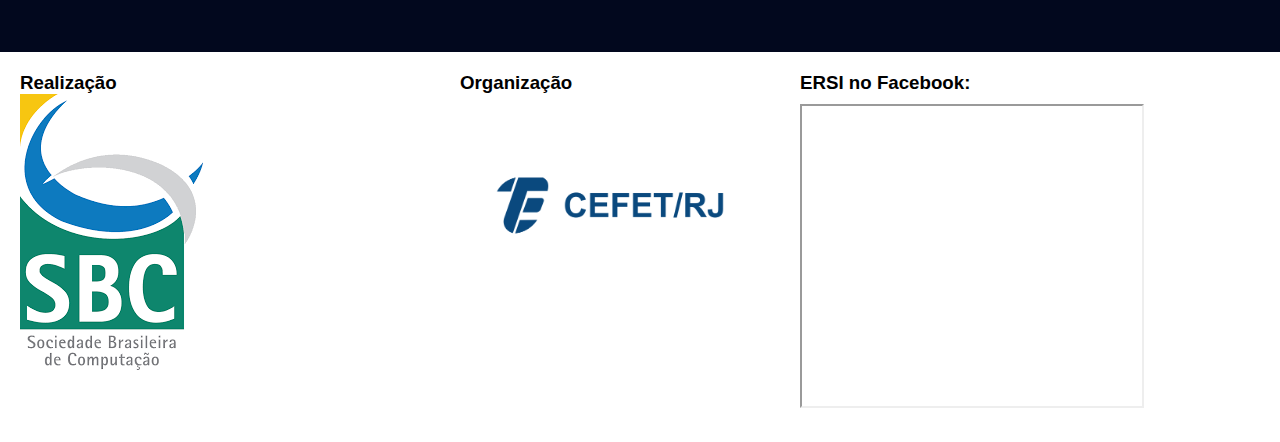
==== commit 699bcf33: "Alterando logo da SBC; adicionando patrocinadores/apoiadores" ====
--- a/chamada.html
+++ b/chamada.html
@@ -1,6 +1,6 @@
 <!DOCTYPE html>
 <html lang="pt-br">
-  <head>
+<head>
     <!-- Global site tag (gtag.js) - Google Analytics -->
     <script async src="https://www.googletagmanager.com/gtag/js?id=UA-117933373-1"></script>
     <script>
@@ -9,27 +9,61 @@
       gtag('js', new Date());
       gtag('config', 'UA-117933373-1');
     </script>
+    <script>
+        /* Set the width of the side navigation to 250px */
+        function openNav() {
+            document.getElementById("sidenav").style.width = "350px";
+        }
+
+        /* Set the width of the side navigation to 0 */
+        function closeNav() {
+            document.getElementById("sidenav").style.width = "0";
+        }
+    </script>
     <meta charset="utf-8">
     <title>ERSI 2018</title>
     <link rel="stylesheet" href="./css/menu.css">
+    <link rel="stylesheet" type="text/css" href="./css/fonts.css"/>
     <link rel="stylesheet" href="./css/footer.css">
     <link rel="stylesheet" href="./css/chamada.css">
-  </head>
-  <body>
+</head>
+<body>
     <nav class="menu">
-        <a href="index.html"><img src="./img/logo_ersi_escuro.png" alt="Logo da ERSI 2018"></a>
+        <a href="http://www.sbc.org.br/" target="_blank">
+            <img src="./img/sbc.png" alt="Logo SBC" class="sbc_top">
+        </a>
+        <a href="index.html">
+            <img src="./img/logo_ersi_escuro.png" alt="Logo da ERSI 2018" class="ersi_logo">
+        </a>
         <ul class="menu-list">
-          <li><a href="index.html"> Início </a></li>
-          <li><a href="#"> Chamada </a></li>
-          <li><a href="programacao.html"> Programação </a></li>
-          <li><a href="inscricoes.html"> Inscrições </a></li>
-          <li><a href="local.html"> Local</a></li>
-          <li><a href="palestras.html"> Palestras </a></li>
-          <li><a href="hackathon.html">Hackathon</a></li>
-          <li><a href="mostraRobotica.html">Mostra de Robótica</a></li>
+            <li><a href="index.html"> Início </a></li>
+            <li><a href="chamada.html"> Chamadas </a></li>
+            <li><a href="programacao.html"> Programação </a></li>
+            <li><a href="inscricoes.html"> Inscrições </a></li>
+            <li><a href="local.html"> Local</a></li>
+            <li><a href="palestras.html"> Palestras </a></li>
+            <li><a href="hackathon.html">Hackathon</a></li>
+            <li><a href="mostraRobotica.html">Mostra de Robótica</a></li>
+            <li><a href="minicursos.html">Minicursos</a></li>
         </ul>
+        <div id="menuLat" onclick="openNav()">
+            <img src="./img/menu-resp.png"/>
+        </div>
     </nav>
-    <main class="main">
+
+    <nav id="sidenav" class="sidenav">
+        <a href="javascript:void(0)" class="closebtn" onclick="closeNav()">&times;</a>
+        <a href="index.html"> Início </a>
+        <a href="#"> Chamadas</a>
+        <a href="programacao.html"> Programação </a>
+        <a href="inscricoes.html"> Inscrições </a>
+        <a href="local.html"> Local</a>
+        <a href="palestras.html"> Palestras </a>
+        <a href="hackathon.html">Hackathon</a>
+        <a href="mostraRobotica.html">Mostra de Robótica</a>
+        <a href="minicursos.html">Minicursos</a>
+    </nav>
+    <main>
       <h1>Chamadas</h1>
       <p>
         A Escola Regional de Sistemas de Informação do Rio de Janeiro (ERSI-RJ) é um evento que inclui sessões técnicas, palestras convidadas, painéis e minicursos voltados para estudantes de graduação e pós-graduação, professores, pesquisadores e profissionais da comunidade de Sistemas de Informação de todo o Brasil. A quinta edição do evento acontecerá no Centro Federal de Educação Tecnológica Celso Suckow da Fonseca (CEFET/RJ) no campus Nova Friburgo. 
@@ -43,80 +77,81 @@
 
       <h3>Datas Importantes</h3>
       <dl>
-        <dd>Submissão de artigos: 10/08/2018</dd>
+        <dd>Submissão de artigos: 18/08/2018</dd>
         <dd>Notificação aos autores: 03/09/2018</dd>
         <dd>Versão final: 17/09/2018</dd>
       </dl>
       <h3>Instruções para submissão</h3>
       <p>
-        Os artigos do ERSI-RJ 2018 poderão ser submetidos em português ou inglês, seguindo o modelo para publicação de artigos da SBC, nas modalidades artigo completo com 6 – 8 páginas e resumo expandido com 4 páginas.
+        Os artigos do ERSI-RJ 2018 poderão ser submetidos em português ou inglês, seguindo o modelo para publicação de artigos da SBC, 
+  nas modalidades artigo completo com 6 – 8 páginas e resumo expandido com 4 páginas.
+      </p>
+
+      <p>
+        Todos os artigos devem ser submetidos eletronicamente em formato PDF pelo sistema da SBC – JEMS. Os trabalhos aceitos na 
+  modalidade Artigos Completos, deverão ser apresentados em sessão oral, com tempo máximo de 15 minutos para cada trabalho. 
+  Os trabalhos aceitos na modalidade resumos expandidos, deverão ser apresentados na forma de pôster.
       </p>
       <p>
-        Todos os artigos devem ser submetidos eletronicamente em formato PDF pelo sistema da SBC – JEMS. Os trabalhos aceitos na modalidade Artigos Completos, deverão ser apresentados em sessão oral, com tempo máximo de 15 minutos para cada trabalho. Os trabalhos aceitos na modalidade resumos expandidos, deverão ser apresentados na forma de pôster.
+        LINK PARA A SUBMISSÃO DE ARTIGOS: <a href="https://submissoes.sbc.org.br/ersirj2018">https://submissoes.sbc.org.br/ersirj2018</a>
       </p>
-<!--
-      <p>
-        LINK PARA A SUBMISSÃO de ARTIGO COMPLETO: https://jems.sbc.org.br/Paper.cgi?c=2894&track=6628
-      </p>
-      <p>
-        PARA RESUMO EXPANDIDO: https://jems.sbc.org.br/home.cgi?c=2895
-      </p>
--->
+
       <h2>Tópicos de Interesse</h2>
-      <ul class="main-list-list">    
-          <li class="main-list-item"> Fundamentos de Sistemas de Informação (SI);</li>
-          <li class="main-list-item"> Teoria Geral de Sistemas</li>
-          <li class="main-list-item"> Verificação e Validação de SI;</li>
-          <li class="main-list-item"> Qualidade de SI;</li>
-          <li class="main-list-item"> Simulação de SI;</li>
-          <li class="main-list-item"> Planejamento Estratégico de Sistemas e TI;</li>
-          <li class="main-list-item"> Alinhamento Estratégico entre TI e Negócio;</li>
-          <li class="main-list-item"> Questões Organizacionais, Gerenciais e Estratégicas de SI;</li>
-          <li class="main-list-item"> Arquitetura Organizacional de TI;</li>
-          <li class="main-list-item"> Estratégia de SI e Modelos Inovadores de Negócios;</li>
-          <li class="main-list-item"> Administração e Negócios;</li>
-          <li class="main-list-item"> Governança de TI;</li>
-          <li class="main-list-item"> Gestão de SI;</li>
-          <li class="main-list-item"> Gerência de Projetos de TI;</li>
-          <li class="main-list-item"> Gerência de Riscos em TI;</li>
-          <li class="main-list-item"> Gestão de Processos de Negócio;</li>
-          <li class="main-list-item"> Arquitetura de Informações;</li>
-          <li class="main-list-item"> Gestão de Conhecimento e Aprendizagem Organizacional;</li>
-          <li class="main-list-item"> Negócios Eletrônicos (e-Business) e Comércio Eletrônico (e-Commerce) e Governo Eletrônico (e-Government);</li>
-          <li class="main-list-item"> Ecossistemas Estratégicos e Digitais</li>
-          <li class="main-list-item"> Gerência de Dados nas Organizações;</li>
-          <li class="main-list-item"> Data Warehousing e OLAP;</li>
-          <li class="main-list-item"> Integração de Aplicações Corporativas;</li>
-          <li class="main-list-item"> Modelagem Conceitual de SI;</li>
-          <li class="main-list-item"> Desenvolvimento Dirigido a Modelos (MDD);</li>
-          <li class="main-list-item"> Arquiteturas Orientadas a Serviços (SOA);</li>
-          <li class="main-list-item"> Infraestrutura de Tecnologia da Informação e Comunicação;</li>
-          <li class="main-list-item"> Empreendedorismo na Área de SI;</li>
-          <li class="main-list-item"> Inovação e Novas Tecnologias Aplicadas a SI das Organizações;</li>
-          <li class="main-list-item"> Aspectos Sociais e Humanos em SI;</li>
-          <li class="main-list-item"> Representação de Conhecimento e Raciocínio em SI;</li>
-          <li class="main-list-item"> Sistemas de Informação Inteligentes</li>
-          <li class="main-list-item"> Enterprise Information Systems, Enterprise Resource Planning;</li>
-          <li class="main-list-item"> Sistemas de Apoio à decisão;</li>
-          <li class="main-list-item"> Segurança em TI, Segurança da Informação;</li>
-          <li class="main-list-item"> Estudos de Caso de aplicação de SI em Diferentes Domínios/Áreas de Conhecimento.</li>
-          <li class="main-list-item"> Internet das Coisas</li>
+      <ul class="main-list">    
+          <li> Fundamentos de Sistemas de Informação (SI);</li>
+          <li> Teoria Geral de Sistemas</li>
+          <li> Verificação e Validação de SI;</li>
+          <li> Qualidade de SI;</li>
+          <li> Simulação de SI;</li>
+          <li> Planejamento Estratégico de Sistemas e TI;</li>
+          <li> Alinhamento Estratégico entre TI e Negócio;</li>
+          <li> Questões Organizacionais, Gerenciais e Estratégicas de SI;</li>
+          <li> Arquitetura Organizacional de TI;</li>
+          <li> Estratégia de SI e Modelos Inovadores de Negócios;</li>
+          <li> Administração e Negócios;</li>
+          <li> Governança de TI;</li>
+          <li> Gestão de SI;</li>
+          <li> Gerência de Projetos de TI;</li>
+          <li> Gerência de Riscos em TI;</li>
+          <li> Gestão de Processos de Negócio;</li>
+          <li> Arquitetura de Informações;</li>
+          <li> Gestão de Conhecimento e Aprendizagem Organizacional;</li>
+          <li> Negócios Eletrônicos (e-Business) e Comércio Eletrônico (e-Commerce) e Governo Eletrônico (e-Government);</li>
+          <li> Ecossistemas Estratégicos e Digitais</li>
+          <li> Gerência de Dados nas Organizações;</li>
+          <li> Data Warehousing e OLAP;</li>
+          <li> Integração de Aplicações Corporativas;</li>
+          <li> Modelagem Conceitual de SI;</li>
+          <li> Desenvolvimento Dirigido a Modelos (MDD);</li>
+          <li> Arquiteturas Orientadas a Serviços (SOA);</li>
+          <li> Infraestrutura de Tecnologia da Informação e Comunicação;</li>
+          <li> Empreendedorismo na Área de SI;</li>
+          <li> Inovação e Novas Tecnologias Aplicadas a SI das Organizações;</li>
+          <li> Aspectos Sociais e Humanos em SI;</li>
+          <li> Representação de Conhecimento e Raciocínio em SI;</li>
+          <li> Sistemas de Informação Inteligentes</li>
+          <li> Enterprise Information Systems, Enterprise Resource Planning;</li>
+          <li> Sistemas de Apoio à decisão;</li>
+          <li> Segurança em TI, Segurança da Informação;</li>
+          <li> Estudos de Caso de aplicação de SI em Diferentes Domínios/Áreas de Conhecimento.</li>
+          <li> Internet das Coisas</li>
         </ul>
     </main>
     <footer class="footer">
-      <div class="footer-ersi-facebook">
-        <h3>ERSI no Facebook:</h3>
-        <iframe class="footer-ersi-facebook-box" 
-          src="https://www.facebook.com/plugins/page.php?href=https%3A%2F%2Fwww.facebook.com%2FERSI2018%2F&tabs=timeline&width=340&height=500&small_header=true&adapt_container_width=true&hide_cover=true&show_facepile=true&appId"></iframe>
-      </div>
-      <div class="footer-ersi-suporters">
-        <h3>Apoio:</h3>
-        <a href="http://www.sbc.org.br/" target="_blank"><img src="./img/sbc.png" alt="Logo SBC"></a>
-      </div>
-      <div class="footer-ersi-organizaters">
-        <h3>Realização por:</h3>
-        <a href="#"><img src="./img/logo_cefet.png" class="logo_apoio" alt="apoio"></a>
-      </div>
+        <div class="footer-ersi-suporters">
+            <h3>Realização</h3>
+            <a href="http://www.sbc.org.br/" target="_blank"><img src="./img/sbc.png" alt="Logo SBC"></a>
+        </div>
+        <div class="footer-ersi-organizaters">
+            <h3>Organização</h3>
+            <a href="#"><img src="./img/logo_cefet.png" class="logo_apoio" alt="Organização"></a>
+        </div>
+        <div class="footer-ersi-facebook">
+            <h3>ERSI no Facebook:</h3>
+            <iframe 
+                class="footer-ersi-facebook-box" 
+                src="https://www.facebook.com/plugins/page.php?href=https%3A%2F%2Fwww.facebook.com%2FERSI2018%2F&tabs=timeline&width=340&height=500&small_header=true&adapt_container_width=true&hide_cover=true&show_facepile=true&appId"></iframe>
+        </div>
     </footer>
   </body>
 </html>
--- a/css/menu.css
+++ b/css/menu.css
@@ -1,75 +1,150 @@
-*{
-  margin: 0;
-  padding: 0;
-}
-@media (min-width: 320px) {
-  .menu{
-    display: flex;
-    text-align: center;
-    background-color: #bebdbd;
-    height: 150px;
-    position: relative;
-  }
-  .menu img{
-    width: 150px;
-    position: absolute;
-    left: 40vw;
-  }
-  .menu-list li{
-    display: inline;
-    padding: 0 7px;
-  }
-  .menu-list a{
-      text-decoration: none;
-      color: #fff;
-      font-family: Arial;
+
+@media screen and (min-device-width: 320px) and (max-device-width: 767px){
+    .menu-list{
+        visibility: hidden;
     }
-  .menu-list{
-    list-style: none;
-    font-size: 16pt;
-    position: absolute;
-    top: 110px;
+    .sbc_top{
+        position: absolute;
+        left: 20px;
+        top: 20px;
+        //height: 120px;
+        width: 130px;
+    }
+    .ersi_logo{
+        width: 220px;//190px;
+        position: absolute;
+        right: 150px;
+        top: 30px;//15px;
+    }
+    #menuLat{
+        display: block;
+        float: right;
+        width: 50px;
+    }
 
-  }
+    #menuLat img{
+        width: 80px;
+        position: absolute;
+        top: 60px;//35px;
+        right: 35px;//25px;
+    }
+    
+    .menu{
+        display: flex;
+        text-align: center;
+        background-color: #fff;
+        height: 220px;
+        position: relative;
+    }
 
+    .sidenav {
+        height: 100%; /* 100% Full-height */
+        width: 0; /* 0 width - change this with JavaScript */
+        position: fixed; /* Stay in place */
+        z-index: 1; /* Stay on top */
+        top: 0; /* Stay at the top */
+        left: 0;
+        background-color: #111; /* Black*/
+        overflow-x: hidden; /* Disable horizontal scroll */
+        padding-top: 60px; /* Place content 60px from the top */
+        transition: 0.2s; /* 0.2 second transition effect to slide in the sidenav */
+    }
+
+    /* The navigation menu links */
+    .sidenav a {
+        padding: 15px 8px 15px 32px;
+        text-decoration: none;
+        font-size: 25px;
+        color: #fff;
+        display: block;
+        transition: 0.3s;
+    }
+
+    /* When you mouse over the navigation links, change their color */
+    .sidenav a:hover {
+        color: #f1f1f1;
+    }
+
+    /* Position and style the close button (top right corner) */
+    .sidenav .closebtn {
+        position: absolute;
+        top: 0;
+        right: 25px;
+        font-size: 36px;
+        margin-left: 50px;
+    }
+    /* Style page content - use this if you want to push the page content to the right when you open the side navigation */
+    main {
+        transition: margin-left .3s;
+    }
+
+    .sidenav {padding-top: 15px;}
+    .sidenav a {font-size: 3em;}
 
 }
 
-@media (min-width: 1024px) {
-.menu{
-  display: flex;
-  /*border: 1px solid black;*/
-  text-align: center;
-  background-color: #fff/*#bebdbd*/;
-  height: 125px;
-  position: relative;
+@media screen and (min-device-width: 768px){
+    .menu-list{
+        visibility: visible;  
+        list-style: none;
+        font-size: 16pt;
+        position: absolute;
+        top: 110px;
+    }
+    .menu-list li{
+        display: inline;
+        padding: 0 7px;
+    }
+    .menu-list a{
+        text-decoration: none;
+        color: #fff;
+        font-family: Arial;
+    }
+    #menuLat, .sidenav{
+        display: none;
+    }
+    a .sbc_top{
+        position: absolute;
+        left: 0px;
+        //height: 95px//100px;
+        width: 100px !important;
+    }
+    a .ersi_logo{
+        float: right;
+    }
+    .menu{
+        display: block;
+        position: relative;
+        text-align: center;
+        background-color: #fff/*#bebdbd*/;
+        height: 155px;
+    }
+
+    .menu img{
+        width: 150px;
+    }
+
+    .menu-list li{
+        display: inline;
+        padding: 0 5px;
+    }
+    .menu-list a{
+        text-decoration: none;
+        color: #000;
+        font-family: Arial;
+    }
+    .menu-list{
+        width: 100%;
+        height: 10%;
+        list-style: none;
+        font-size: 12pt;
+        position: absolute;
+        top: 100px;
+        margin: 0 auto;
+    }
+    .main-about img{
+        width: 500px;
+    }
 }
-.menu img{
-  width: 150px;
-  position: relative;
-  top: 5px;
-  left: 30px;
-}
-.menu-list li{
-  display: inline;
-  padding: 0 5px;
 
-}
-.menu-list a{
-    text-decoration: none;
-    color: #000;
-    font-family: Arial;
-}
-.menu-list{
-  width: 60%;
-  height: 10%;
-  list-style: none;
-  font-size: 12pt;
-  position: absolute;
-  top: 50px;
-  left: 30vw;
-}
-.main-about img{
-  width: 500px;
-}
-}
+
--- a/css/fonts.css
+++ b/css/fonts.css
@@ -0,0 +1,88 @@
+*{
+	font-family: Arial, sans-serif;
+}
+main, main section {
+  	color: #fff;
+}
+
+main p, main ul, main dl{
+	font-size: 1em;
+}
+
+a{
+	text-decoration: none;
+	color: #ace;
+}
+
+.main-about h1, .main-about h2{
+    color: #041244;
+}
+.main-about{
+	font-family: Arial, sans-serif;
+	color: #000;
+}
+
+@media screen and (min-device-width: 320px) and (max-device-width: 767px){
+	.mobile{
+		display: block;
+	}
+	.main-list-list{
+		font-size: 26pt;
+	}
+	
+	main h1{
+		font-size: 2.5em;
+	}
+	main h2{
+		font-size: 2.1em;
+	}
+	main p{
+		font-size: 1em;
+	}
+	main ul, main ol {
+		font-size: 0.9em;
+	}
+	.main-list-list h3 {
+		font-size: 2em;
+	}
+  	.main-about article{
+    	font-size: 2em;
+  	}
+	.main-about a{
+        color: #fff;
+        text-decoration: none;
+        font-size: 20pt;
+	}
+	footer{
+		font-size: 1em;
+		color: #000;
+	}
+	footer h3{
+		font-size: 1.5em;
+	}
+	
+}
+
+@media screen and (min-device-width: 768px){
+	.mobile{
+		display: none;
+	}
+	main h1 {
+		font-size: 2em;
+	}
+	.main-list-list{
+  		font-size: 1em;
+	}
+	.main-list-list h2{
+  		font-size: 1.4em;
+	}
+	.main-about article{
+    	font-size: 12pt;
+  	}
+
+  	.main-about a{
+        color: #fff;
+        text-decoration: none;
+        font-size: 20pt;
+	}
+}--- a/css/footer.css
+++ b/css/footer.css
@@ -2,36 +2,39 @@
   margin: 0;
   padding: 0;
 }
-@media (min-width: 320px) {
-  .footer{
-    font-family: Arial, sans-serif;
-    font-size: 10pt;
-    background-color: #fff;
-    color: #000;
-    text-align: center;
-  }
-  .footer-ersi-facebook-box{
-    width: 340px;
-    height: 300px;
-
-  }
-  .logo_apoio{
-    width: 400px;
-  }
-  .footer-ersi-suporters{
-    width: 400px;
-    float: left;
-  }
-  .footer-ersi-organizaters img{
-      position: relative;
-      width: 200px;
-  }
+@media screen and (min-device-width: 320px) and (max-device-width: 767px){
+    footer{
+        background-color: #fff;
+        text-align: center;
+    }
+    footer h3{
+        margin: 25px 0 5px 0;
+    }
+    .footer-ersi-facebook-box{
+        width: 340px;
+        height: 300px;
+    }
+    .logo_apoio{
+        width: 400px;
+    }
+    .footer-ersi-facebook-box{
+        width: 400px;
+        height: 500px;
+        margin: 10px 0;
+    }
+    
+    .footer-ersi-suporters, .footer-ersi-organizaters{
+        width: 100%;
+    }
+    .footer-ersi-organizaters img{
+        position: relative;
+        width: 400px;
+    }
 
 }
-@media (min-width: 1000px) {
-  .footer{
-    /*border: 1px solid black;*/
-    display: flex;
+@media screen and (min-device-width: 768px){
+  .footer, footer{
+    //display: flex;
     font-family: Arial, sans-serif;
     background-color: #fff;
     color: #000;
@@ -39,6 +42,7 @@
   }
   .footer-ersi-facebook, .footer-ersi-suporters, .footer-ersi-organizaters{
     margin: 20px;
+    float: left;
   }
   .footer-ersi-facebook-box{
     width: 340px;
@@ -56,4 +60,35 @@
   .logo_apoio{
     width: 400px;
   }
+
+  .apoio, .patrocinio {
+    margin: 0 20px;
+  }
+
+  .patrocinio h3, .apoio h3 {
+    color: #666;
+    font-weight: normal;
+    text-transform: uppercase;
+    font-family: Arial, sans-serif;
+  }
+
+  .patrocinador, .apoiador {
+    margin: 0 10px;
+  }
+
+  .apoiador-institucional, .apoiador-empresa {
+    float: left;
+  }
+
+  .apoiador{
+    float: left;
+  }
+  
+  .apoiador-institucional img {
+    height: 100px;
+  }
+  
+  .apoiador-empresa img{
+    height: 100px;
+  }
 }
--- a/css/chamada.css
+++ b/css/chamada.css
@@ -1,55 +1,44 @@
-.main{
+main{
   background-color: #02081e;
-
-  color: rgba(255,255,255,0.8);
-  font-family: Arial, sans-serif;
-  padding: 50px;
+  padding: 50px 15px;
 }
-.main h3, h1{
-  margin:30px 5px 15px;
+main h3{
+  margin:10px 0px 0px;
 }
+main p{
+    margin: 10px 0;
+}
+/*
 .main p{
   margin:10px 5px;
   line-height: 1.3em;
 }
-.main dd{
+*/
+main dd{
   margin:10px 15px;
 }
-.main-list-list{
+.main-list{
   width: 100%;
   list-style: none;
+  /*
   font-family: Arial, sans-serif;
   font-size: 10pt;
+  */
   margin: 15px;
 }
-.main-list-list h2{
+.main-list h2{
   font-size: 14pt;
 }
-.main-list-item{
+.main-list li{
   padding: 2px 0;
   text-align: left;
   margin-left: 10px;
   font-size: 12pt;
 }
-/*.main-criterios h2{
-  font-size: 14pt;
 
+
+@media screen and (min-device-width: 320px) and (max-device-width: 767px){
+    main{
+        padding: 50px;
+    }
 }
-.main-list-item-p{
-  text-align: justify;
-  background-color: lightblue;
-  padding: 5px 15px;
-}
-.main-list-list-2{
-  width: 55%;
-  height: 450px;
-  overflow: hidden;
-  overflow-x: hidden;
-  font-family: Arial, sans-serif;
-  font-size: 10pt;
-  margin: 15px;
-}
-.main-list-list-2 li{
-    text-align: justify;
-    padding: 5px 15px;
-}
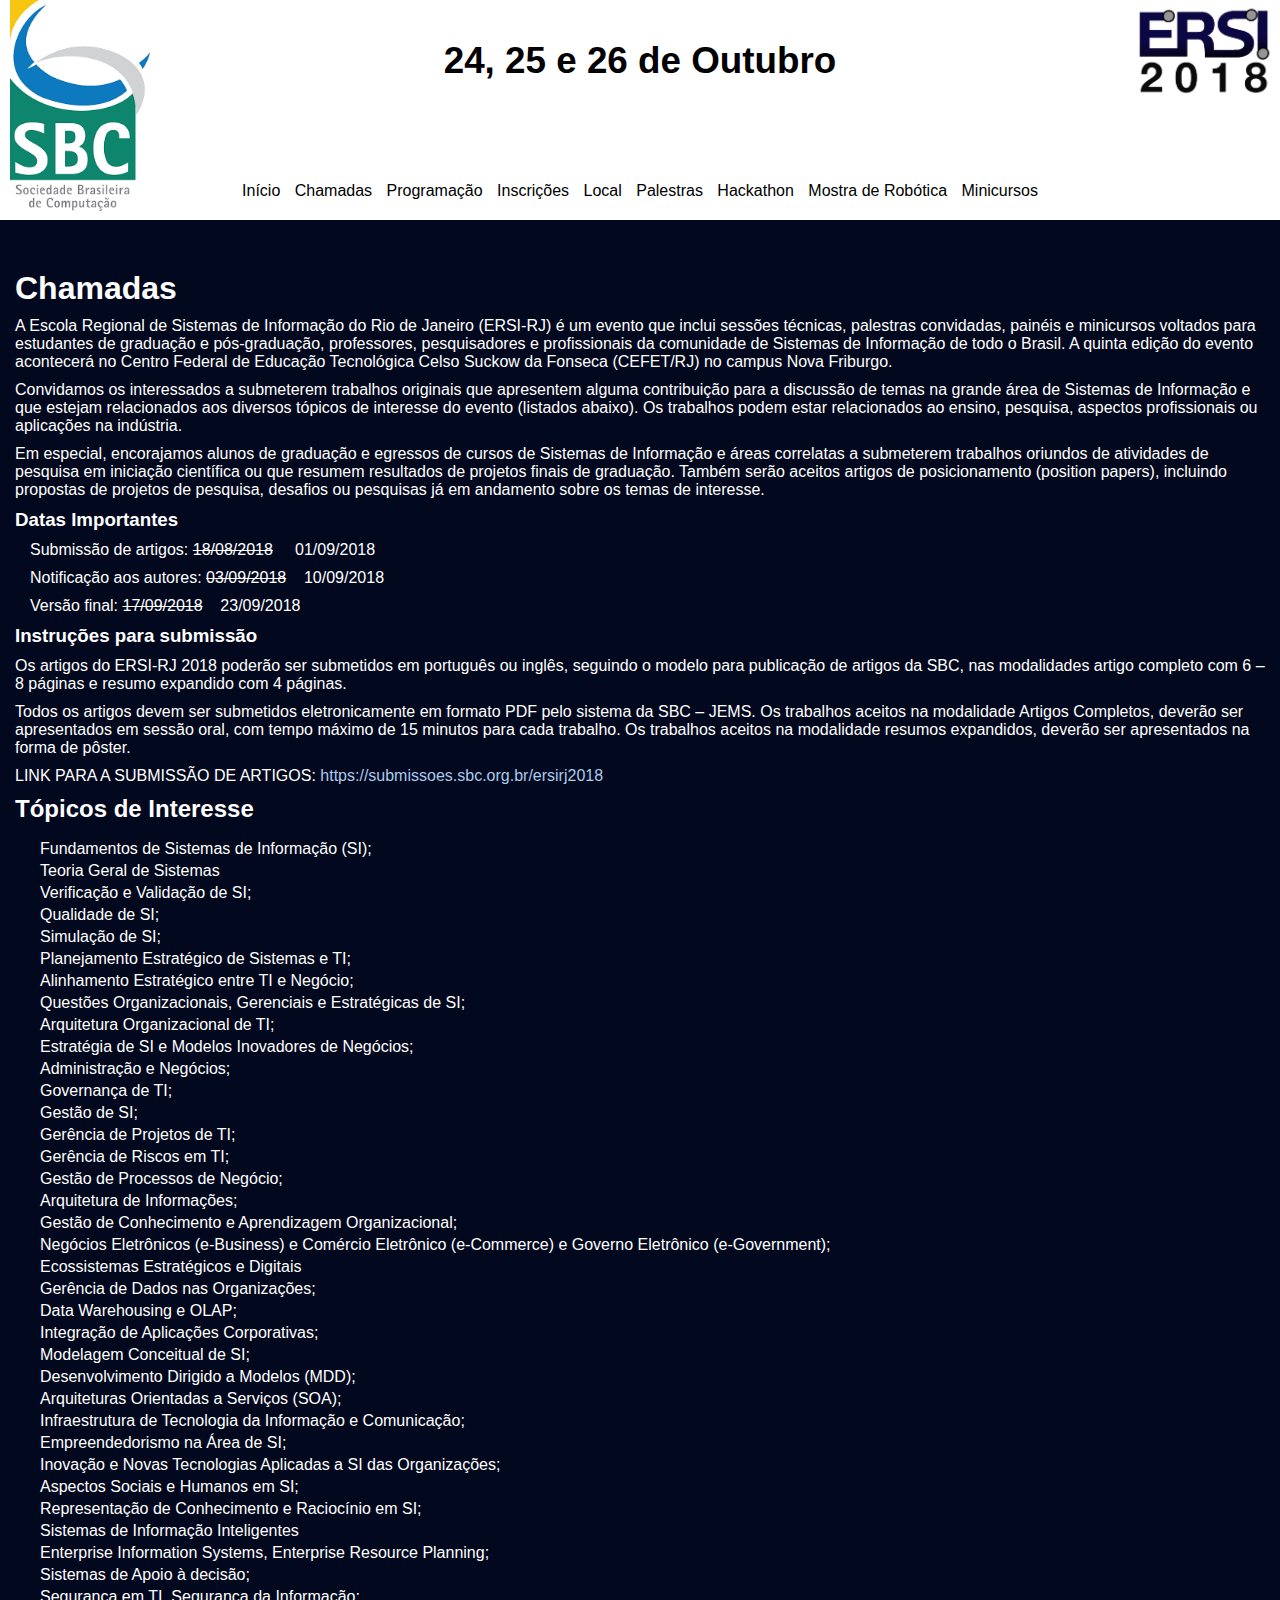
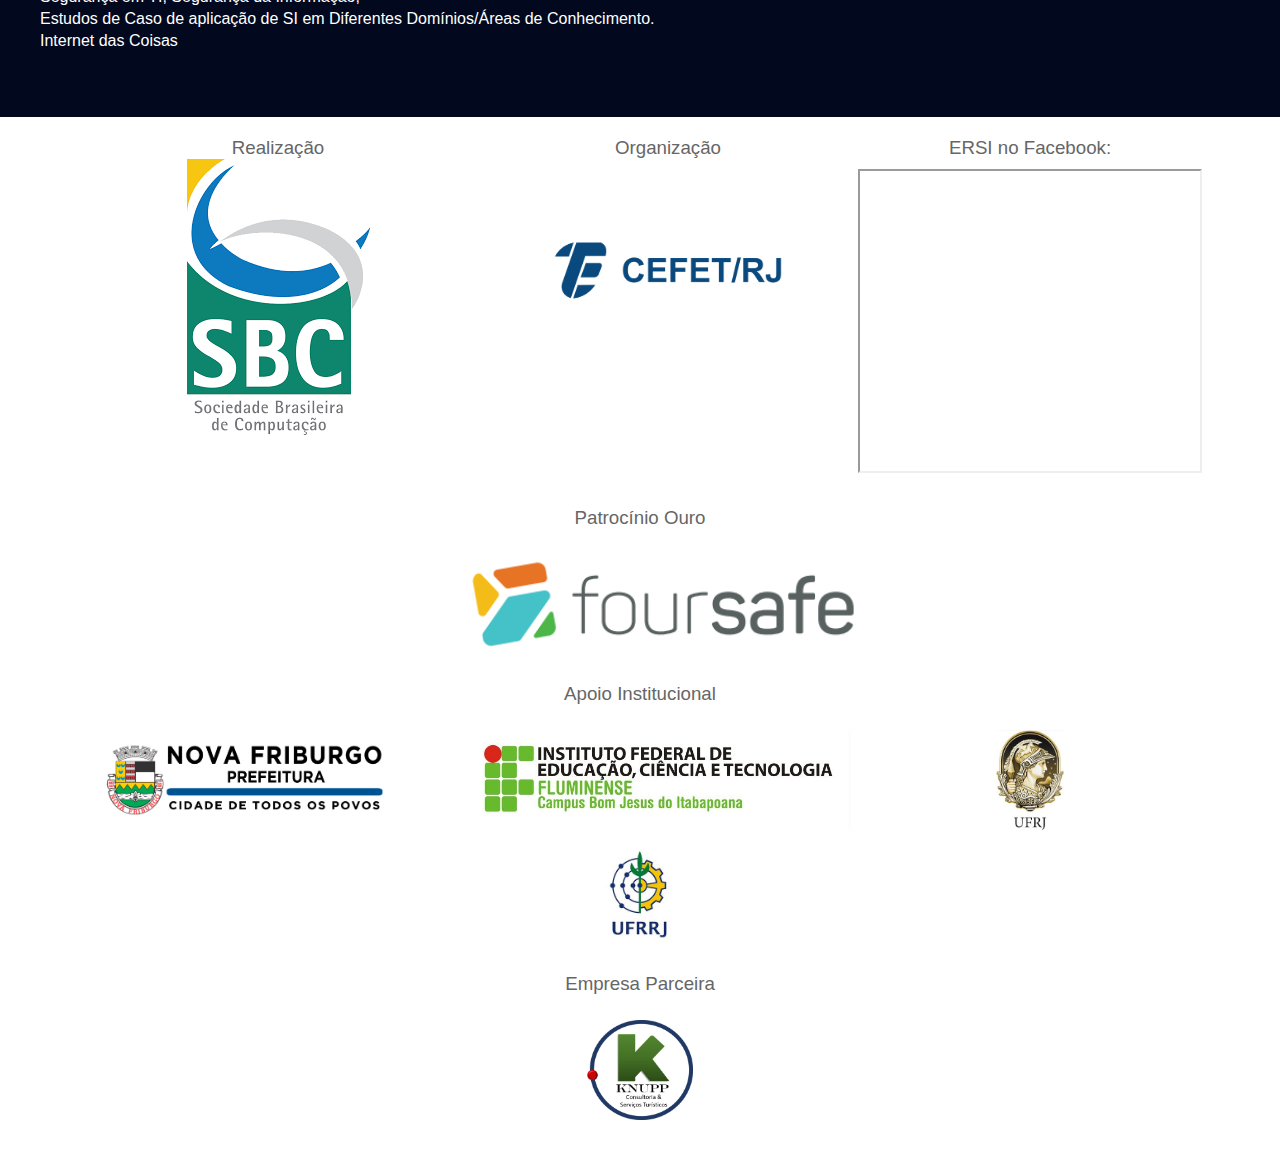
==== commit 3b432474: "detalhamento das palestras, fotos dos convidados" ====
--- a/chamada.html
+++ b/chamada.html
@@ -32,6 +32,7 @@
         <a href="http://www.sbc.org.br/" target="_blank">
             <img src="./img/sbc.png" alt="Logo SBC" class="sbc_top">
         </a>
+        <h1> 24, 25 e 26 de Outubro</h1>
         <a href="index.html">
             <img src="./img/logo_ersi_escuro.png" alt="Logo da ERSI 2018" class="ersi_logo">
         </a>
@@ -77,9 +78,9 @@
 
       <h3>Datas Importantes</h3>
       <dl>
-        <dd>Submissão de artigos: 18/08/2018</dd>
-        <dd>Notificação aos autores: 03/09/2018</dd>
-        <dd>Versão final: 17/09/2018</dd>
+        <dd>Submissão de artigos: <span class="line-through">18/08/2018</span>&nbsp;&nbsp;&nbsp;&nbsp; 01/09/2018</dd>
+        <dd>Notificação aos autores: <span class="line-through">03/09/2018</span>&nbsp;&nbsp;&nbsp;&nbsp;10/09/2018</dd>
+        <dd>Versão final: <span class="line-through">17/09/2018</span>&nbsp;&nbsp;&nbsp;&nbsp;23/09/2018</dd>
       </dl>
       <h3>Instruções para submissão</h3>
       <p>
@@ -137,21 +138,86 @@
           <li> Internet das Coisas</li>
         </ul>
     </main>
-    <footer class="footer">
-        <div class="footer-ersi-suporters">
-            <h3>Realização</h3>
-            <a href="http://www.sbc.org.br/" target="_blank"><img src="./img/sbc.png" alt="Logo SBC"></a>
-        </div>
-        <div class="footer-ersi-organizaters">
-            <h3>Organização</h3>
-            <a href="#"><img src="./img/logo_cefet.png" class="logo_apoio" alt="Organização"></a>
-        </div>
-        <div class="footer-ersi-facebook">
-            <h3>ERSI no Facebook:</h3>
-            <iframe 
-                class="footer-ersi-facebook-box" 
-                src="https://www.facebook.com/plugins/page.php?href=https%3A%2F%2Fwww.facebook.com%2FERSI2018%2F&tabs=timeline&width=340&height=500&small_header=true&adapt_container_width=true&hide_cover=true&show_facepile=true&appId"></iframe>
+    <footer>
+        <div class="apoio">
+            <div class="organizacao">
+                <div class="footer-ersi-suporters">
+                    <h3>Realização</h3>
+                    <a href="http://www.sbc.org.br/" target="_blank">
+                        <img src="./img/sbc.png" alt="Logo SBC">
+                    </a>
+                </div>
+                <div class="footer-ersi-organizaters">
+                    <h3>Organização</h3>
+                    <a href="#"><img src="./img/logo_cefet.png" class="logo_apoio" alt="Organização"></a>
+                </div>
+                <div class="footer-ersi-facebook">
+                    <h3>ERSI no Facebook:</h3>
+                    <iframe 
+                        class="footer-ersi-facebook-box" 
+                        src="https://www.facebook.com/plugins/page.php?href=https%3A%2F%2Fwww.facebook.com%2FERSI2018%2F&tabs=timeline&width=340&height=500&small_header=true&adapt_container_width=true&hide_cover=true&show_facepile=true&appId"></iframe>
+                </div>
+            </div>
+        </div>
+
+        <div class="apoio">
+            <h3>Patrocínio Ouro</h3>
+            <div class="ouro">
+                <div class="apoiador">
+                    <a href="http://www.wiiglo.com/">
+                        <img src="./img/apoio/fourSafe.png"/>
+                    </a>
+                </div>
+            </div>
+            <!--
+            <div class="patrocinio prata">
+                <h3>Patrocínio Prata</h3>
+                <div class="patrocinador prata">
+                    <a href="#"><img src="#"/></a>
+                </div>
+            </div>
+            <div class="patrocinio bronze">
+                <h3>Patrocínio Bronze</h3>
+                <div class="patrocinador bronze">
+                    <a href="#"><img src="#"/></a>
+                </div>
+            </div>
+        -->
+        </div>
+        <div class="apoio">
+            <h3>Apoio Institucional</h3>    
+            <div class="institucional">
+                
+                <div class="apoiador">
+                    <a href="http://www.pmnf.rj.gov.br/"><img class="pmnf" src="./img/apoio/PMNF_logo.jpg"/></a>
+                </div>
+                <!--
+                <div class="apoiador institucional">
+                    <a href="http://www.sebrae.com.br/sites/PortalSebrae/ufs/rj?codUf=20"><img class="sebrae" src="./img/apoio/sebrae.jpg"/></a>
+                </div>
+            -->
+                <div class="apoiador">
+                    <a href="http://portal1.iff.edu.br/nossos-campi/bom-jesus-do-itabapoana"><img class="iff" src="./img/apoio/iff.jpg"/></a>
+                </div>
+                <div class="apoiador">
+                    <a href="http://ufrj.br"><img class="ufrj" src="./img/apoio/ufrj.jpg"/></a>
+                </div>
+                <div class="apoiador">
+                    <a href="http://portal.ufrrj.br"><img class="ufrrj" src="./img/apoio/ufrrj.jpg"/></a>
+                </div>
+            </div>
+        </div>
+        <div class="apoio">
+            <h3>Empresa Parceira</h3>
+            <div class="empresa">
+                
+                <div class="apoiador">
+                    <a href="https://www.facebook.com/knuppconsultoria/">
+                        <img src="./img/apoio/knupp.png"/>
+                    </a>
+                </div>
+            </div>
         </div>
     </footer>
-  </body>
-</html>
+</body>
+</html>--- a/css/menu.css
+++ b/css/menu.css
@@ -6,9 +6,8 @@
     .sbc_top{
         position: absolute;
         left: 20px;
-        top: 20px;
-        //height: 120px;
-        width: 130px;
+        top: 0px;
+        width: 180px;
     }
     .ersi_logo{
         width: 220px;//190px;
@@ -33,10 +32,12 @@
         display: flex;
         text-align: center;
         background-color: #fff;
-        height: 220px;
+        height: 280px;
         position: relative;
     }
-
+    .menu h1 {
+        display: none;
+    }
     .sidenav {
         height: 100%; /* 100% Full-height */
         width: 0; /* 0 width - change this with JavaScript */
@@ -84,30 +85,14 @@
 }
 
 @media screen and (min-device-width: 768px){
-    .menu-list{
-        visibility: visible;  
-        list-style: none;
-        font-size: 16pt;
-        position: absolute;
-        top: 110px;
-    }
-    .menu-list li{
-        display: inline;
-        padding: 0 7px;
-    }
-    .menu-list a{
-        text-decoration: none;
-        color: #fff;
-        font-family: Arial;
-    }
+    
     #menuLat, .sidenav{
         display: none;
     }
     a .sbc_top{
         position: absolute;
-        left: 0px;
-        //height: 95px//100px;
-        width: 100px !important;
+        left: 10px;
+        width: 140px !important;
     }
     a .ersi_logo{
         float: right;
@@ -117,13 +102,20 @@
         position: relative;
         text-align: center;
         background-color: #fff/*#bebdbd*/;
-        height: 155px;
+        height: 220px;
+    }
+    .menu h1 {
+        position: absolute;
+        margin: 0 auto;
+        width: 100%;
+        top: 40px;
+        font-size: 2.3em;
     }
 
     .menu img{
         width: 150px;
     }
-
+    
     .menu-list li{
         display: inline;
         padding: 0 5px;
@@ -135,11 +127,10 @@
     }
     .menu-list{
         width: 100%;
-        height: 10%;
         list-style: none;
         font-size: 12pt;
         position: absolute;
-        top: 100px;
+        bottom: 20px;
         margin: 0 auto;
     }
     .main-about img{
--- a/css/footer.css
+++ b/css/footer.css
@@ -3,9 +3,16 @@
   padding: 0;
 }
 @media screen and (min-device-width: 320px) and (max-device-width: 767px){
-    footer{
-        background-color: #fff;
+    footer, .apoio{
+    display: flex;
+    justify-content: center;
+    flex-direction: column;
+    flex-wrap: wrap;
+    font-family: Arial, sans-serif;
+    background-color: #fff;
+        color: #000;
         text-align: center;
+      margin-bottom: 40px;
     }
     footer h3{
         margin: 25px 0 5px 0;
@@ -31,18 +38,51 @@
         width: 400px;
     }
 
+.organizacao, .institucional, .empresa, .ouro {
+    margin: 0 auto;
+    display: flex;
+    justify-content: center;
+    flex-direction: row;
+    flex-wrap: wrap;
+    text-align: center;
+  }
+  
+  .apoio h3 {
+    color: #666;
+    font-weight: normal;
+    font-family: Arial, sans-serif;
+    text-align: center;
+  }
+
+  .apoiador {
+    margin: 5px 20px;
+  }
+
+  .ouro img {
+    height: 170px;
+  }
+  
+  .institucional, .empresa, .ouro {
+    padding: 10px;
+    margin: 10px 25px;
+  }
+  .institucional img, .empresa img {
+    height: 150px;
+  }
+
 }
 @media screen and (min-device-width: 768px){
-  .footer, footer{
-    //display: flex;
+  .footer, footer, .apoio{
+    display: flex;
+    justify-content: center;
+    flex-direction: column;
+    flex-wrap: wrap;
     font-family: Arial, sans-serif;
     background-color: #fff;
     color: #000;
-
   }
   .footer-ersi-facebook, .footer-ersi-suporters, .footer-ersi-organizaters{
     margin: 20px;
-    float: left;
   }
   .footer-ersi-facebook-box{
     width: 340px;
@@ -61,34 +101,38 @@
     width: 400px;
   }
 
-  .apoio, .patrocinio {
-    margin: 0 20px;
+  .organizacao, .institucional, .empresa, .ouro {
+    margin: 0 auto;
+    display: flex;
+    justify-content: center;
+    flex-direction: row;
+    flex-wrap: wrap;
+    text-align: center;
+  }
+  
+  .apoio h3 {
+    color: #666;
+    font-weight: normal;
+    font-family: Arial, sans-serif;
+    text-align: center;
   }
 
-  .patrocinio h3, .apoio h3 {
-    color: #666;
-    font-weight: normal;
-    text-transform: uppercase;
-    font-family: Arial, sans-serif;
+  .apoiador {
+    margin: 5px 20px;
+    width: 350px;
+    text-align: center;
   }
 
-  .patrocinador, .apoiador {
-    margin: 0 10px;
-  }
-
-  .apoiador-institucional, .apoiador-empresa {
-    float: left;
-  }
-
-  .apoiador{
-    float: left;
-  }
-  
-  .apoiador-institucional img {
+  .ouro img {
     height: 100px;
   }
   
-  .apoiador-empresa img{
+  .institucional, .empresa, .ouro {
+    padding: 10px;
+    margin: 10px 25px;
+  }
+  .institucional img, .empresa img {
     height: 100px;
   }
+  
 }
--- a/css/chamada.css
+++ b/css/chamada.css
@@ -42,3 +42,7 @@
         padding: 50px;
     }
 }
+
+.line-through {
+  text-decoration: line-through;
+}